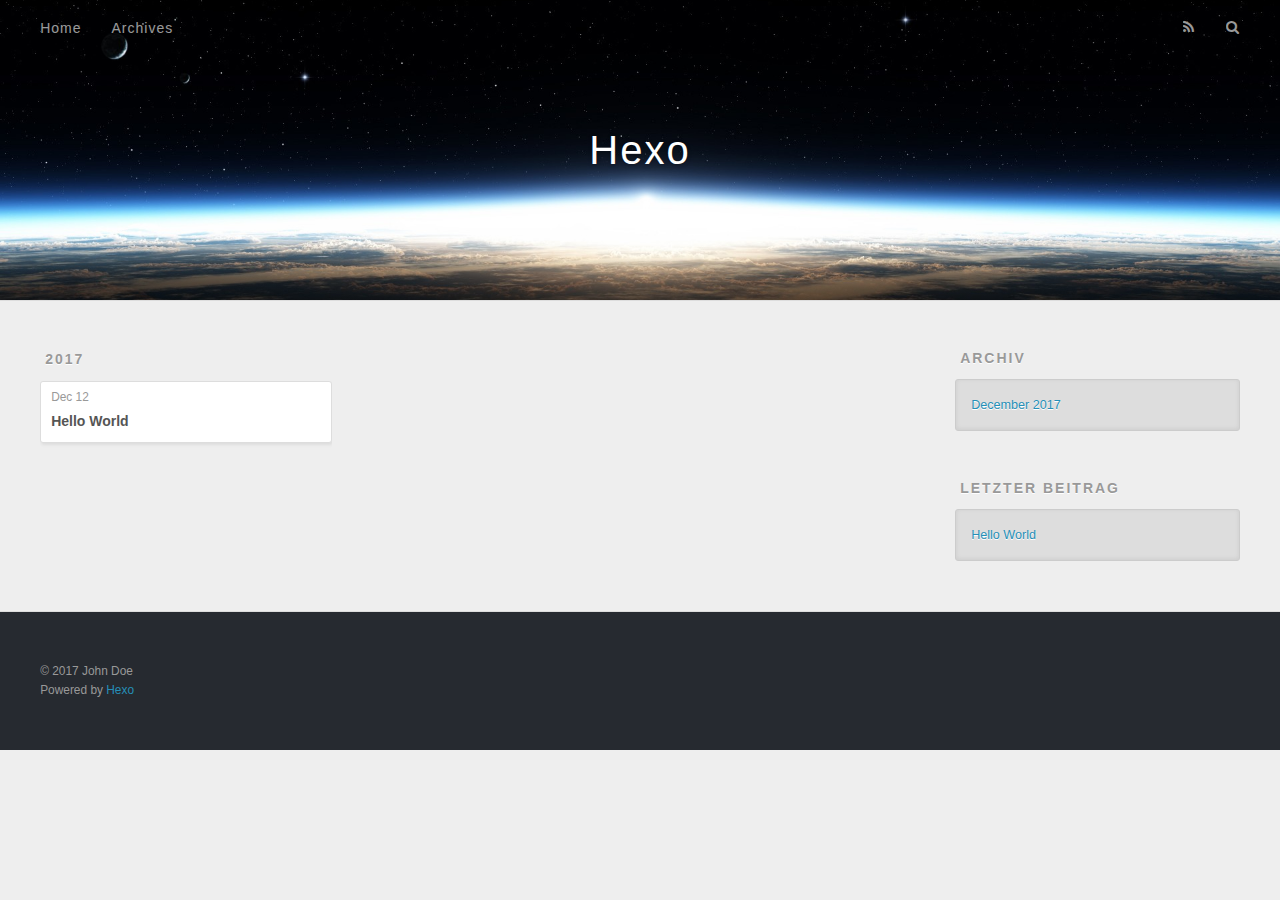
==== archives/index.html @ 8f823b6c "Site updated: 2017-12-12 21:02:18" ====
<!DOCTYPE html>
<html>
<head>
  <meta charset="utf-8">
  

  
  <title>Archiv | Hexo</title>
  <meta name="viewport" content="width=device-width, initial-scale=1, maximum-scale=1">
  <meta property="og:type" content="website">
<meta property="og:title" content="Hexo">
<meta property="og:url" content="http://yoursite.com/archives/index.html">
<meta property="og:site_name" content="Hexo">
<meta name="twitter:card" content="summary">
<meta name="twitter:title" content="Hexo">
  
    <link rel="alternate" href="/atom.xml" title="Hexo" type="application/atom+xml">
  
  
    <link rel="icon" href="/favicon.png">
  
  
    <link href="//fonts.googleapis.com/css?family=Source+Code+Pro" rel="stylesheet" type="text/css">
  
  <link rel="stylesheet" href="/css/style.css">
</head>

<body>
  <div id="container">
    <div id="wrap">
      <header id="header">
  <div id="banner"></div>
  <div id="header-outer" class="outer">
    <div id="header-title" class="inner">
      <h1 id="logo-wrap">
        <a href="/" id="logo">Hexo</a>
      </h1>
      
    </div>
    <div id="header-inner" class="inner">
      <nav id="main-nav">
        <a id="main-nav-toggle" class="nav-icon"></a>
        
          <a class="main-nav-link" href="/">Home</a>
        
          <a class="main-nav-link" href="/archives">Archives</a>
        
      </nav>
      <nav id="sub-nav">
        
          <a id="nav-rss-link" class="nav-icon" href="/atom.xml" title="RSS Feed"></a>
        
        <a id="nav-search-btn" class="nav-icon" title="Suche"></a>
      </nav>
      <div id="search-form-wrap">
        <form action="//google.com/search" method="get" accept-charset="UTF-8" class="search-form"><input type="search" name="q" class="search-form-input" placeholder="Search"><button type="submit" class="search-form-submit">&#xF002;</button><input type="hidden" name="sitesearch" value="http://yoursite.com"></form>
      </div>
    </div>
  </div>
</header>
      <div class="outer">
        <section id="main">
  
  
    
    
      
      
      <section class="archives-wrap">
        <div class="archive-year-wrap">
          <a href="/archives/2017" class="archive-year">2017</a>
        </div>
        <div class="archives">
    
    <article class="archive-article archive-type-post">
  <div class="archive-article-inner">
    <header class="archive-article-header">
      <a href="/2017/12/12/hello-world/" class="archive-article-date">
  <time datetime="2017-12-12T12:50:44.742Z" itemprop="datePublished">Dec 12</time>
</a>
      
  
    <h1 itemprop="name">
      <a class="archive-article-title" href="/2017/12/12/hello-world/">Hello World</a>
    </h1>
  

    </header>
  </div>
</article>
  
  
    </div></section>
  


</section>
        
          <aside id="sidebar">
  
    

  
    

  
    
  
    
  <div class="widget-wrap">
    <h3 class="widget-title">Archiv</h3>
    <div class="widget">
      <ul class="archive-list"><li class="archive-list-item"><a class="archive-list-link" href="/archives/2017/12/">December 2017</a></li></ul>
    </div>
  </div>


  
    
  <div class="widget-wrap">
    <h3 class="widget-title">letzter Beitrag</h3>
    <div class="widget">
      <ul>
        
          <li>
            <a href="/2017/12/12/hello-world/">Hello World</a>
          </li>
        
      </ul>
    </div>
  </div>

  
</aside>
        
      </div>
      <footer id="footer">
  
  <div class="outer">
    <div id="footer-info" class="inner">
      &copy; 2017 John Doe<br>
      Powered by <a href="http://hexo.io/" target="_blank">Hexo</a>
    </div>
  </div>
</footer>
    </div>
    <nav id="mobile-nav">
  
    <a href="/" class="mobile-nav-link">Home</a>
  
    <a href="/archives" class="mobile-nav-link">Archives</a>
  
</nav>
    

<script src="//ajax.googleapis.com/ajax/libs/jquery/2.0.3/jquery.min.js"></script>


  <link rel="stylesheet" href="/fancybox/jquery.fancybox.css">
  <script src="/fancybox/jquery.fancybox.pack.js"></script>


<script src="/js/script.js"></script>



  </div>
</body>
</html>
---- css/style.css ----
body {
  width: 100%;
}
body:before,
body:after {
  content: "";
  display: table;
}
body:after {
  clear: both;
}
html,
body,
div,
span,
applet,
object,
iframe,
h1,
h2,
h3,
h4,
h5,
h6,
p,
blockquote,
pre,
a,
abbr,
acronym,
address,
big,
cite,
code,
del,
dfn,
em,
img,
ins,
kbd,
q,
s,
samp,
small,
strike,
strong,
sub,
sup,
tt,
var,
dl,
dt,
dd,
ol,
ul,
li,
fieldset,
form,
label,
legend,
table,
caption,
tbody,
tfoot,
thead,
tr,
th,
td {
  margin: 0;
  padding: 0;
  border: 0;
  outline: 0;
  font-weight: inherit;
  font-style: inherit;
  font-family: inherit;
  font-size: 100%;
  vertical-align: baseline;
}
body {
  line-height: 1;
  color: #000;
  background: #fff;
}
ol,
ul {
  list-style: none;
}
table {
  border-collapse: separate;
  border-spacing: 0;
  vertical-align: middle;
}
caption,
th,
td {
  text-align: left;
  font-weight: normal;
  vertical-align: middle;
}
a img {
  border: none;
}
input,
button {
  margin: 0;
  padding: 0;
}
input::-moz-focus-inner,
button::-moz-focus-inner {
  border: 0;
  padding: 0;
}
@font-face {
  font-family: FontAwesome;
  font-style: normal;
  font-weight: normal;
  src: url("fonts/fontawesome-webfont.eot?v=#4.0.3");
  src: url("fonts/fontawesome-webfont.eot?#iefix&v=#4.0.3") format("embedded-opentype"), url("fonts/fontawesome-webfont.woff?v=#4.0.3") format("woff"), url("fonts/fontawesome-webfont.ttf?v=#4.0.3") format("truetype"), url("fonts/fontawesome-webfont.svg#fontawesomeregular?v=#4.0.3") format("svg");
}
html,
body,
#container {
  height: 100%;
}
body {
  background: #eee;
  font: 14px -apple-system, BlinkMacSystemFont, "Segoe UI", "Roboto", "Oxygen", "Ubuntu", "Cantarell", "Fira Sans", "Droid Sans", "Helvetica Neue", sans-serif;
  -webkit-text-size-adjust: 100%;
}
.outer {
  max-width: 1220px;
  margin: 0 auto;
  padding: 0 20px;
}
.outer:before,
.outer:after {
  content: "";
  display: table;
}
.outer:after {
  clear: both;
}
.inner {
  display: inline;
  float: left;
  width: 98.3333333333333%;
  margin: 0 0.8333333333333%;
}
.left,
.alignleft {
  float: left;
}
.right,
.alignright {
  float: right;
}
.clear {
  clear: both;
}
#container {
  position: relative;
}
.mobile-nav-on {
  overflow: hidden;
}
#wrap {
  height: 100%;
  width: 100%;
  position: absolute;
  top: 0;
  left: 0;
  -webkit-transition: 0.2s ease-out;
  -moz-transition: 0.2s ease-out;
  -ms-transition: 0.2s ease-out;
  transition: 0.2s ease-out;
  z-index: 1;
  background: #eee;
}
.mobile-nav-on #wrap {
  left: 280px;
}
@media screen and (min-width: 768px) {
  #main {
    display: inline;
    float: left;
    width: 73.3333333333333%;
    margin: 0 0.8333333333333%;
  }
}
.article-date,
.article-category-link,
.archive-year,
.widget-title {
  text-decoration: none;
  text-transform: uppercase;
  letter-spacing: 2px;
  color: #999;
  margin-bottom: 1em;
  margin-left: 5px;
  line-height: 1em;
  text-shadow: 0 1px #fff;
  font-weight: bold;
}
.article-inner,
.archive-article-inner {
  background: #fff;
  -webkit-box-shadow: 1px 2px 3px #ddd;
  box-shadow: 1px 2px 3px #ddd;
  border: 1px solid #ddd;
  border-radius: 3px;
}
.article-entry h1,
.widget h1 {
  font-size: 2em;
}
.article-entry h2,
.widget h2 {
  font-size: 1.5em;
}
.article-entry h3,
.widget h3 {
  font-size: 1.3em;
}
.article-entry h4,
.widget h4 {
  font-size: 1.2em;
}
.article-entry h5,
.widget h5 {
  font-size: 1em;
}
.article-entry h6,
.widget h6 {
  font-size: 1em;
  color: #999;
}
.article-entry hr,
.widget hr {
  border: 1px dashed #ddd;
}
.article-entry strong,
.widget strong {
  font-weight: bold;
}
.article-entry em,
.widget em,
.article-entry cite,
.widget cite {
  font-style: italic;
}
.article-entry sup,
.widget sup,
.article-entry sub,
.widget sub {
  font-size: 0.75em;
  line-height: 0;
  position: relative;
  vertical-align: baseline;
}
.article-entry sup,
.widget sup {
  top: -0.5em;
}
.article-entry sub,
.widget sub {
  bottom: -0.2em;
}
.article-entry small,
.widget small {
  font-size: 0.85em;
}
.article-entry acronym,
.widget acronym,
.article-entry abbr,
.widget abbr {
  border-bottom: 1px dotted;
}
.article-entry ul,
.widget ul,
.article-entry ol,
.widget ol,
.article-entry dl,
.widget dl {
  margin: 0 20px;
  line-height: 1.6em;
}
.article-entry ul ul,
.widget ul ul,
.article-entry ol ul,
.widget ol ul,
.article-entry ul ol,
.widget ul ol,
.article-entry ol ol,
.widget ol ol {
  margin-top: 0;
  margin-bottom: 0;
}
.article-entry ul,
.widget ul {
  list-style: disc;
}
.article-entry ol,
.widget ol {
  list-style: decimal;
}
.article-entry dt,
.widget dt {
  font-weight: bold;
}
#header {
  height: 300px;
  position: relative;
  border-bottom: 1px solid #ddd;
}
#header:before,
#header:after {
  content: "";
  position: absolute;
  left: 0;
  right: 0;
  height: 40px;
}
#header:before {
  top: 0;
  background: -webkit-linear-gradient(rgba(0,0,0,0.2), transparent);
  background: -moz-linear-gradient(rgba(0,0,0,0.2), transparent);
  background: -ms-linear-gradient(rgba(0,0,0,0.2), transparent);
  background: linear-gradient(rgba(0,0,0,0.2), transparent);
}
#header:after {
  bottom: 0;
  background: -webkit-linear-gradient(transparent, rgba(0,0,0,0.2));
  background: -moz-linear-gradient(transparent, rgba(0,0,0,0.2));
  background: -ms-linear-gradient(transparent, rgba(0,0,0,0.2));
  background: linear-gradient(transparent, rgba(0,0,0,0.2));
}
#header-outer {
  height: 100%;
  position: relative;
}
#header-inner {
  position: relative;
  overflow: hidden;
}
#banner {
  position: absolute;
  top: 0;
  left: 0;
  width: 100%;
  height: 100%;
  background: url("images/banner.jpg") center #000;
  -webkit-background-size: cover;
  -moz-background-size: cover;
  background-size: cover;
  z-index: -1;
}
#header-title {
  text-align: center;
  height: 40px;
  position: absolute;
  top: 50%;
  left: 0;
  margin-top: -20px;
}
#logo,
#subtitle {
  text-decoration: none;
  color: #fff;
  font-weight: 300;
  text-shadow: 0 1px 4px rgba(0,0,0,0.3);
}
#logo {
  font-size: 40px;
  line-height: 40px;
  letter-spacing: 2px;
}
#subtitle {
  font-size: 16px;
  line-height: 16px;
  letter-spacing: 1px;
}
#subtitle-wrap {
  margin-top: 16px;
}
#main-nav {
  float: left;
  margin-left: -15px;
}
.nav-icon,
.main-nav-link {
  float: left;
  color: #fff;
  opacity: 0.6;
  text-decoration: none;
  text-shadow: 0 1px rgba(0,0,0,0.2);
  -webkit-transition: opacity 0.2s;
  -moz-transition: opacity 0.2s;
  -ms-transition: opacity 0.2s;
  transition: opacity 0.2s;
  display: block;
  padding: 20px 15px;
}
.nav-icon:hover,
.main-nav-link:hover {
  opacity: 1;
}
.nav-icon {
  font-family: FontAwesome;
  text-align: center;
  font-size: 14px;
  width: 14px;
  height: 14px;
  padding: 20px 15px;
  position: relative;
  cursor: pointer;
}
.main-nav-link {
  font-weight: 300;
  letter-spacing: 1px;
}
@media screen and (max-width: 479px) {
  .main-nav-link {
    display: none;
  }
}
#main-nav-toggle {
  display: none;
}
#main-nav-toggle:before {
  content: "\f0c9";
}
@media screen and (max-width: 479px) {
  #main-nav-toggle {
    display: block;
  }
}
#sub-nav {
  float: right;
  margin-right: -15px;
}
#nav-rss-link:before {
  content: "\f09e";
}
#nav-search-btn:before {
  content: "\f002";
}
#search-form-wrap {
  position: absolute;
  top: 15px;
  width: 150px;
  height: 30px;
  right: -150px;
  opacity: 0;
  -webkit-transition: 0.2s ease-out;
  -moz-transition: 0.2s ease-out;
  -ms-transition: 0.2s ease-out;
  transition: 0.2s ease-out;
}
#search-form-wrap.on {
  opacity: 1;
  right: 0;
}
@media screen and (max-width: 479px) {
  #search-form-wrap {
    width: 100%;
    right: -100%;
  }
}
.search-form {
  position: absolute;
  top: 0;
  left: 0;
  right: 0;
  background: #fff;
  padding: 5px 15px;
  border-radius: 15px;
  -webkit-box-shadow: 0 0 10px rgba(0,0,0,0.3);
  box-shadow: 0 0 10px rgba(0,0,0,0.3);
}
.search-form-input {
  border: none;
  background: none;
  color: #555;
  width: 100%;
  font: 13px -apple-system, BlinkMacSystemFont, "Segoe UI", "Roboto", "Oxygen", "Ubuntu", "Cantarell", "Fira Sans", "Droid Sans", "Helvetica Neue", sans-serif;
  outline: none;
}
.search-form-input::-webkit-search-results-decoration,
.search-form-input::-webkit-search-cancel-button {
  -webkit-appearance: none;
}
.search-form-submit {
  position: absolute;
  top: 50%;
  right: 10px;
  margin-top: -7px;
  font: 13px FontAwesome;
  border: none;
  background: none;
  color: #bbb;
  cursor: pointer;
}
.search-form-submit:hover,
.search-form-submit:focus {
  color: #777;
}
.article {
  margin: 50px 0;
}
.article-inner {
  overflow: hidden;
}
.article-meta:before,
.article-meta:after {
  content: "";
  display: table;
}
.article-meta:after {
  clear: both;
}
.article-date {
  float: left;
}
.article-category {
  float: left;
  line-height: 1em;
  color: #ccc;
  text-shadow: 0 1px #fff;
  margin-left: 8px;
}
.article-category:before {
  content: "\2022";
}
.article-category-link {
  margin: 0 12px 1em;
}
.article-header {
  padding: 20px 20px 0;
}
.article-title {
  text-decoration: none;
  font-size: 2em;
  font-weight: bold;
  color: #555;
  line-height: 1.1em;
  -webkit-transition: color 0.2s;
  -moz-transition: color 0.2s;
  -ms-transition: color 0.2s;
  transition: color 0.2s;
}
a.article-title:hover {
  color: #258fb8;
}
.article-entry {
  color: #555;
  padding: 0 20px;
}
.article-entry:before,
.article-entry:after {
  content: "";
  display: table;
}
.article-entry:after {
  clear: both;
}
.article-entry p,
.article-entry table {
  line-height: 1.6em;
  margin: 1.6em 0;
}
.article-entry h1,
.article-entry h2,
.article-entry h3,
.article-entry h4,
.article-entry h5,
.article-entry h6 {
  font-weight: bold;
}
.article-entry h1,
.article-entry h2,
.article-entry h3,
.article-entry h4,
.article-entry h5,
.article-entry h6 {
  line-height: 1.1em;
  margin: 1.1em 0;
}
.article-entry a {
  color: #258fb8;
  text-decoration: none;
}
.article-entry a:hover {
  text-decoration: underline;
}
.article-entry ul,
.article-entry ol,
.article-entry dl {
  margin-top: 1.6em;
  margin-bottom: 1.6em;
}
.article-entry img,
.article-entry video {
  max-width: 100%;
  height: auto;
  display: block;
  margin: auto;
}
.article-entry iframe {
  border: none;
}
.article-entry table {
  width: 100%;
  border-collapse: collapse;
  border-spacing: 0;
}
.article-entry th {
  font-weight: bold;
  border-bottom: 3px solid #ddd;
  padding-bottom: 0.5em;
}
.article-entry td {
  border-bottom: 1px solid #ddd;
  padding: 10px 0;
}
.article-entry blockquote {
  font-family: Georgia, "Times New Roman", serif;
  font-size: 1.4em;
  margin: 1.6em 20px;
  text-align: center;
}
.article-entry blockquote footer {
  font-size: 14px;
  margin: 1.6em 0;
  font-family: -apple-system, BlinkMacSystemFont, "Segoe UI", "Roboto", "Oxygen", "Ubuntu", "Cantarell", "Fira Sans", "Droid Sans", "Helvetica Neue", sans-serif;
}
.article-entry blockquote footer cite:before {
  content: "—";
  padding: 0 0.5em;
}
.article-entry .pullquote {
  text-align: left;
  width: 45%;
  margin: 0;
}
.article-entry .pullquote.left {
  margin-left: 0.5em;
  margin-right: 1em;
}
.article-entry .pullquote.right {
  margin-right: 0.5em;
  margin-left: 1em;
}
.article-entry .caption {
  color: #999;
  display: block;
  font-size: 0.9em;
  margin-top: 0.5em;
  position: relative;
  text-align: center;
}
.article-entry .video-container {
  position: relative;
  padding-top: 56.25%;
  height: 0;
  overflow: hidden;
}
.article-entry .video-container iframe,
.article-entry .video-container object,
.article-entry .video-container embed {
  position: absolute;
  top: 0;
  left: 0;
  width: 100%;
  height: 100%;
  margin-top: 0;
}
.article-more-link a {
  display: inline-block;
  line-height: 1em;
  padding: 6px 15px;
  border-radius: 15px;
  background: #eee;
  color: #999;
  text-shadow: 0 1px #fff;
  text-decoration: none;
}
.article-more-link a:hover {
  background: #258fb8;
  color: #fff;
  text-decoration: none;
  text-shadow: 0 1px #1e7293;
}
.article-footer {
  font-size: 0.85em;
  line-height: 1.6em;
  border-top: 1px solid #ddd;
  padding-top: 1.6em;
  margin: 0 20px 20px;
}
.article-footer:before,
.article-footer:after {
  content: "";
  display: table;
}
.article-footer:after {
  clear: both;
}
.article-footer a {
  color: #999;
  text-decoration: none;
}
.article-footer a:hover {
  color: #555;
}
.article-tag-list-item {
  float: left;
  margin-right: 10px;
}
.article-tag-list-link:before {
  content: "#";
}
.article-comment-link {
  float: right;
}
.article-comment-link:before {
  content: "\f075";
  font-family: FontAwesome;
  padding-right: 8px;
}
.article-share-link {
  cursor: pointer;
  float: right;
  margin-left: 20px;
}
.article-share-link:before {
  content: "\f064";
  font-family: FontAwesome;
  padding-right: 6px;
}
#article-nav {
  position: relative;
}
#article-nav:before,
#article-nav:after {
  content: "";
  display: table;
}
#article-nav:after {
  clear: both;
}
@media screen and (min-width: 768px) {
  #article-nav {
    margin: 50px 0;
  }
  #article-nav:before {
    width: 8px;
    height: 8px;
    position: absolute;
    top: 50%;
    left: 50%;
    margin-top: -4px;
    margin-left: -4px;
    content: "";
    border-radius: 50%;
    background: #ddd;
    -webkit-box-shadow: 0 1px 2px #fff;
    box-shadow: 0 1px 2px #fff;
  }
}
.article-nav-link-wrap {
  text-decoration: none;
  text-shadow: 0 1px #fff;
  color: #999;
  -webkit-box-sizing: border-box;
  -moz-box-sizing: border-box;
  box-sizing: border-box;
  margin-top: 50px;
  text-align: center;
  display: block;
}
.article-nav-link-wrap:hover {
  color: #555;
}
@media screen and (min-width: 768px) {
  .article-nav-link-wrap {
    width: 50%;
    margin-top: 0;
  }
}
@media screen and (min-width: 768px) {
  #article-nav-newer {
    float: left;
    text-align: right;
    padding-right: 20px;
  }
}
@media screen and (min-width: 768px) {
  #article-nav-older {
    float: right;
    text-align: left;
    padding-left: 20px;
  }
}
.article-nav-caption {
  text-transform: uppercase;
  letter-spacing: 2px;
  color: #ddd;
  line-height: 1em;
  font-weight: bold;
}
#article-nav-newer .article-nav-caption {
  margin-right: -2px;
}
.article-nav-title {
  font-size: 0.85em;
  line-height: 1.6em;
  margin-top: 0.5em;
}
.article-share-box {
  position: absolute;
  display: none;
  background: #fff;
  -webkit-box-shadow: 1px 2px 10px rgba(0,0,0,0.2);
  box-shadow: 1px 2px 10px rgba(0,0,0,0.2);
  border-radius: 3px;
  margin-left: -145px;
  overflow: hidden;
  z-index: 1;
}
.article-share-box.on {
  display: block;
}
.article-share-input {
  width: 100%;
  background: none;
  -webkit-box-sizing: border-box;
  -moz-box-sizing: border-box;
  box-sizing: border-box;
  font: 14px -apple-system, BlinkMacSystemFont, "Segoe UI", "Roboto", "Oxygen", "Ubuntu", "Cantarell", "Fira Sans", "Droid Sans", "Helvetica Neue", sans-serif;
  padding: 0 15px;
  color: #555;
  outline: none;
  border: 1px solid #ddd;
  border-radius: 3px 3px 0 0;
  height: 36px;
  line-height: 36px;
}
.article-share-links {
  background: #eee;
}
.article-share-links:before,
.article-share-links:after {
  content: "";
  display: table;
}
.article-share-links:after {
  clear: both;
}
.article-share-twitter,
.article-share-facebook,
.article-share-pinterest,
.article-share-google {
  width: 50px;
  height: 36px;
  display: block;
  float: left;
  position: relative;
  color: #999;
  text-shadow: 0 1px #fff;
}
.article-share-twitter:before,
.article-share-facebook:before,
.article-share-pinterest:before,
.article-share-google:before {
  font-size: 20px;
  font-family: FontAwesome;
  width: 20px;
  height: 20px;
  position: absolute;
  top: 50%;
  left: 50%;
  margin-top: -10px;
  margin-left: -10px;
  text-align: center;
}
.article-share-twitter:hover,
.article-share-facebook:hover,
.article-share-pinterest:hover,
.article-share-google:hover {
  color: #fff;
}
.article-share-twitter:before {
  content: "\f099";
}
.article-share-twitter:hover {
  background: #00aced;
  text-shadow: 0 1px #008abe;
}
.article-share-facebook:before {
  content: "\f09a";
}
.article-share-facebook:hover {
  background: #3b5998;
  text-shadow: 0 1px #2f477a;
}
.article-share-pinterest:before {
  content: "\f0d2";
}
.article-share-pinterest:hover {
  background: #cb2027;
  text-shadow: 0 1px #a21a1f;
}
.article-share-google:before {
  content: "\f0d5";
}
.article-share-google:hover {
  background: #dd4b39;
  text-shadow: 0 1px #be3221;
}
.article-gallery {
  background: #000;
  position: relative;
}
.article-gallery-photos {
  position: relative;
  overflow: hidden;
}
.article-gallery-img {
  display: none;
  max-width: 100%;
}
.article-gallery-img:first-child {
  display: block;
}
.article-gallery-img.loaded {
  position: absolute;
  display: block;
}
.article-gallery-img img {
  display: block;
  max-width: 100%;
  margin: 0 auto;
}
#comments {
  background: #fff;
  -webkit-box-shadow: 1px 2px 3px #ddd;
  box-shadow: 1px 2px 3px #ddd;
  padding: 20px;
  border: 1px solid #ddd;
  border-radius: 3px;
  margin: 50px 0;
}
#comments a {
  color: #258fb8;
}
.archives-wrap {
  margin: 50px 0;
}
.archives:before,
.archives:after {
  content: "";
  display: table;
}
.archives:after {
  clear: both;
}
.archive-year-wrap {
  margin-bottom: 1em;
}
.archives {
  -webkit-column-gap: 10px;
  -moz-column-gap: 10px;
  column-gap: 10px;
}
@media screen and (min-width: 480px) and (max-width: 767px) {
  .archives {
    -webkit-column-count: 2;
    -moz-column-count: 2;
    column-count: 2;
  }
}
@media screen and (min-width: 768px) {
  .archives {
    -webkit-column-count: 3;
    -moz-column-count: 3;
    column-count: 3;
  }
}
.archive-article {
  -webkit-column-break-inside: avoid;
  page-break-inside: avoid;
  overflow: hidden;
  break-inside: avoid-column;
}
.archive-article-inner {
  padding: 10px;
  margin-bottom: 15px;
}
.archive-article-title {
  text-decoration: none;
  font-weight: bold;
  color: #555;
  -webkit-transition: color 0.2s;
  -moz-transition: color 0.2s;
  -ms-transition: color 0.2s;
  transition: color 0.2s;
  line-height: 1.6em;
}
.archive-article-title:hover {
  color: #258fb8;
}
.archive-article-footer {
  margin-top: 1em;
}
.archive-article-date {
  color: #999;
  text-decoration: none;
  font-size: 0.85em;
  line-height: 1em;
  margin-bottom: 0.5em;
  display: block;
}
#page-nav {
  margin: 50px auto;
  background: #fff;
  -webkit-box-shadow: 1px 2px 3px #ddd;
  box-shadow: 1px 2px 3px #ddd;
  border: 1px solid #ddd;
  border-radius: 3px;
  text-align: center;
  color: #999;
  overflow: hidden;
}
#page-nav:before,
#page-nav:after {
  content: "";
  display: table;
}
#page-nav:after {
  clear: both;
}
#page-nav a,
#page-nav span {
  padding: 10px 20px;
  line-height: 1;
  height: 2ex;
}
#page-nav a {
  color: #999;
  text-decoration: none;
}
#page-nav a:hover {
  background: #999;
  color: #fff;
}
#page-nav .prev {
  float: left;
}
#page-nav .next {
  float: right;
}
#page-nav .page-number {
  display: inline-block;
}
@media screen and (max-width: 479px) {
  #page-nav .page-number {
    display: none;
  }
}
#page-nav .current {
  color: #555;
  font-weight: bold;
}
#page-nav .space {
  color: #ddd;
}
#footer {
  background: #262a30;
  padding: 50px 0;
  border-top: 1px solid #ddd;
  color: #999;
}
#footer a {
  color: #258fb8;
  text-decoration: none;
}
#footer a:hover {
  text-decoration: underline;
}
#footer-info {
  line-height: 1.6em;
  font-size: 0.85em;
}
.article-entry pre,
.article-entry .highlight {
  background: #2d2d2d;
  margin: 0 -20px;
  padding: 15px 20px;
  border-style: solid;
  border-color: #ddd;
  border-width: 1px 0;
  overflow: auto;
  color: #ccc;
  line-height: 22.400000000000002px;
}
.article-entry .highlight .gutter pre,
.article-entry .gist .gist-file .gist-data .line-numbers {
  color: #666;
  font-size: 0.85em;
}
.article-entry pre,
.article-entry code {
  font-family: "Source Code Pro", Consolas, Monaco, Menlo, Consolas, monospace;
}
.article-entry code {
  background: #eee;
  text-shadow: 0 1px #fff;
  padding: 0 0.3em;
}
.article-entry pre code {
  background: none;
  text-shadow: none;
  padding: 0;
}
.article-entry .highlight pre {
  border: none;
  margin: 0;
  padding: 0;
}
.article-entry .highlight table {
  margin: 0;
  width: auto;
}
.article-entry .highlight td {
  border: none;
  padding: 0;
}
.article-entry .highlight figcaption {
  font-size: 0.85em;
  color: #999;
  line-height: 1em;
  margin-bottom: 1em;
}
.article-entry .highlight figcaption:before,
.article-entry .highlight figcaption:after {
  content: "";
  display: table;
}
.article-entry .highlight figcaption:after {
  clear: both;
}
.article-entry .highlight figcaption a {
  float: right;
}
.article-entry .highlight .gutter pre {
  text-align: right;
  padding-right: 20px;
}
.article-entry .highlight .line {
  height: 22.400000000000002px;
}
.article-entry .highlight .line.marked {
  background: #515151;
}
.article-entry .gist {
  margin: 0 -20px;
  border-style: solid;
  border-color: #ddd;
  border-width: 1px 0;
  background: #2d2d2d;
  padding: 15px 20px 15px 0;
}
.article-entry .gist .gist-file {
  border: none;
  font-family: "Source Code Pro", Consolas, Monaco, Menlo, Consolas, monospace;
  margin: 0;
}
.article-entry .gist .gist-file .gist-data {
  background: none;
  border: none;
}
.article-entry .gist .gist-file .gist-data .line-numbers {
  background: none;
  border: none;
  padding: 0 20px 0 0;
}
.article-entry .gist .gist-file .gist-data .line-data {
  padding: 0 !important;
}
.article-entry .gist .gist-file .highlight {
  margin: 0;
  padding: 0;
  border: none;
}
.article-entry .gist .gist-file .gist-meta {
  background: #2d2d2d;
  color: #999;
  font: 0.85em -apple-system, BlinkMacSystemFont, "Segoe UI", "Roboto", "Oxygen", "Ubuntu", "Cantarell", "Fira Sans", "Droid Sans", "Helvetica Neue", sans-serif;
  text-shadow: 0 0;
  padding: 0;
  margin-top: 1em;
  margin-left: 20px;
}
.article-entry .gist .gist-file .gist-meta a {
  color: #258fb8;
  font-weight: normal;
}
.article-entry .gist .gist-file .gist-meta a:hover {
  text-decoration: underline;
}
pre .comment,
pre .title {
  color: #999;
}
pre .variable,
pre .attribute,
pre .tag,
pre .regexp,
pre .ruby .constant,
pre .xml .tag .title,
pre .xml .pi,
pre .xml .doctype,
pre .html .doctype,
pre .css .id,
pre .css .class,
pre .css .pseudo {
  color: #f2777a;
}
pre .number,
pre .preprocessor,
pre .built_in,
pre .literal,
pre .params,
pre .constant {
  color: #f99157;
}
pre .class,
pre .ruby .class .title,
pre .css .rules .attribute {
  color: #9c9;
}
pre .string,
pre .value,
pre .inheritance,
pre .header,
pre .ruby .symbol,
pre .xml .cdata {
  color: #9c9;
}
pre .css .hexcolor {
  color: #6cc;
}
pre .function,
pre .python .decorator,
pre .python .title,
pre .ruby .function .title,
pre .ruby .title .keyword,
pre .perl .sub,
pre .javascript .title,
pre .coffeescript .title {
  color: #69c;
}
pre .keyword,
pre .javascript .function {
  color: #c9c;
}
@media screen and (max-width: 479px) {
  #mobile-nav {
    position: absolute;
    top: 0;
    left: 0;
    width: 280px;
    height: 100%;
    background: #191919;
    border-right: 1px solid #fff;
  }
}
@media screen and (max-width: 479px) {
  .mobile-nav-link {
    display: block;
    color: #999;
    text-decoration: none;
    padding: 15px 20px;
    font-weight: bold;
  }
  .mobile-nav-link:hover {
    color: #fff;
  }
}
@media screen and (min-width: 768px) {
  #sidebar {
    display: inline;
    float: left;
    width: 23.3333333333333%;
    margin: 0 0.8333333333333%;
  }
}
.widget-wrap {
  margin: 50px 0;
}
.widget {
  color: #777;
  text-shadow: 0 1px #fff;
  background: #ddd;
  -webkit-box-shadow: 0 -1px 4px #ccc inset;
  box-shadow: 0 -1px 4px #ccc inset;
  border: 1px solid #ccc;
  padding: 15px;
  border-radius: 3px;
}
.widget a {
  color: #258fb8;
  text-decoration: none;
}
.widget a:hover {
  text-decoration: underline;
}
.widget ul ul,
.widget ol ul,
.widget dl ul,
.widget ul ol,
.widget ol ol,
.widget dl ol,
.widget ul dl,
.widget ol dl,
.widget dl dl {
  margin-left: 15px;
  list-style: disc;
}
.widget {
  line-height: 1.6em;
  word-wrap: break-word;
  font-size: 0.9em;
}
.widget ul,
.widget ol {
  list-style: none;
  margin: 0;
}
.widget ul ul,
.widget ol ul,
.widget ul ol,
.widget ol ol {
  margin: 0 20px;
}
.widget ul ul,
.widget ol ul {
  list-style: disc;
}
.widget ul ol,
.widget ol ol {
  list-style: decimal;
}
.category-list-count,
.tag-list-count,
.archive-list-count {
  padding-left: 5px;
  color: #999;
  font-size: 0.85em;
}
.category-list-count:before,
.tag-list-count:before,
.archive-list-count:before {
  content: "(";
}
.category-list-count:after,
.tag-list-count:after,
.archive-list-count:after {
  content: ")";
}
.tagcloud a {
  margin-right: 5px;
  display: inline-block;
}
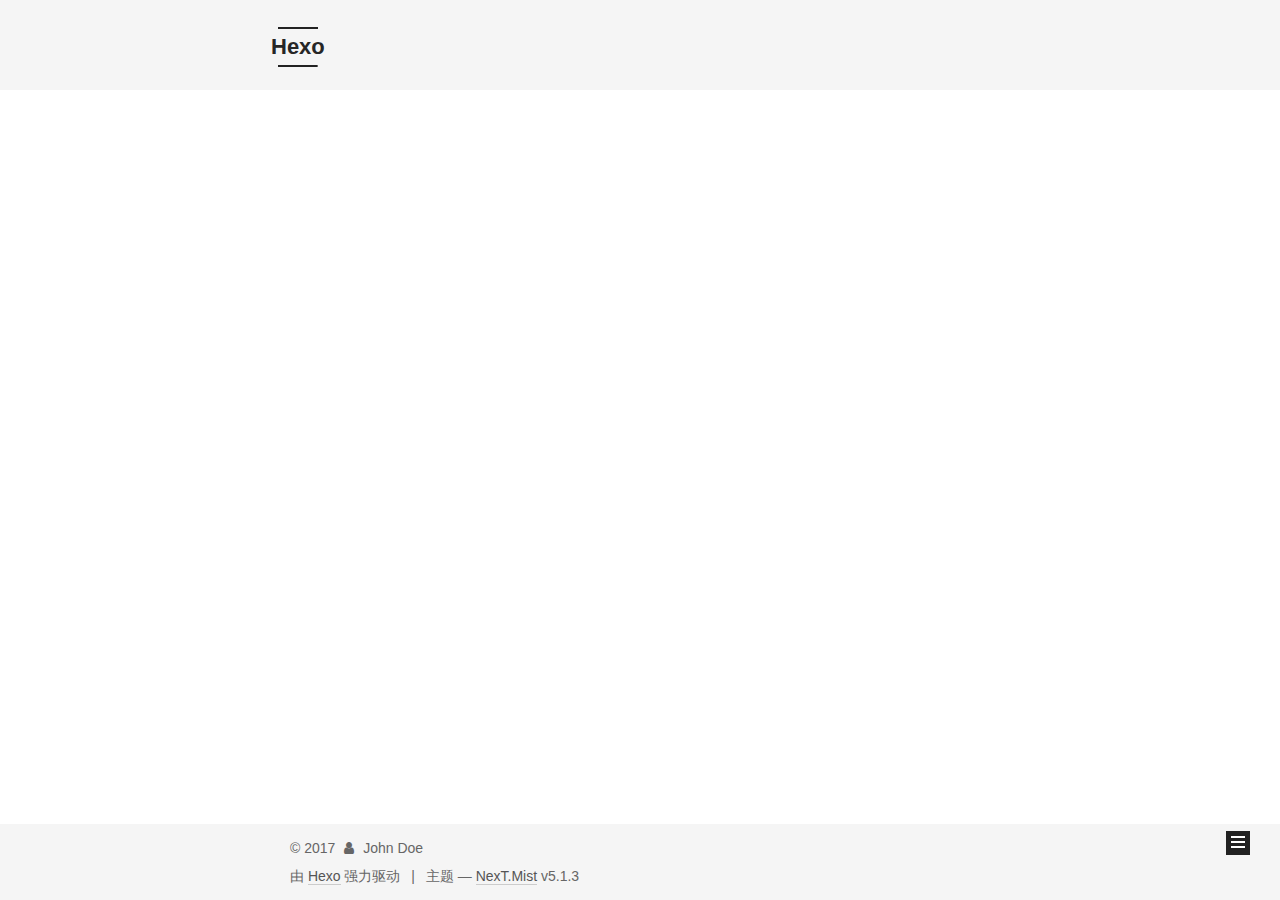
==== commit 29d5ba66: "Site updated: 2017-12-12 21:17:49" ====
--- a/archives/index.html
+++ b/archives/index.html
@@ -1,169 +1,562 @@
 <!DOCTYPE html>
-<html>
+
+
+
+  
+
+
+<html class="theme-next mist use-motion" lang="zh-Hans">
 <head>
-  <meta charset="utf-8">
-  
-
-  
-  <title>Archiv | Hexo</title>
-  <meta name="viewport" content="width=device-width, initial-scale=1, maximum-scale=1">
-  <meta property="og:type" content="website">
+  <meta charset="UTF-8"/>
+<meta http-equiv="X-UA-Compatible" content="IE=edge" />
+<meta name="viewport" content="width=device-width, initial-scale=1, maximum-scale=1"/>
+<meta name="theme-color" content="#222">
+
+
+
+
+
+
+
+
+
+<meta http-equiv="Cache-Control" content="no-transform" />
+<meta http-equiv="Cache-Control" content="no-siteapp" />
+
+
+
+
+
+
+
+
+
+
+
+
+
+
+
+
+  
+  
+  <link href="/lib/fancybox/source/jquery.fancybox.css?v=2.1.5" rel="stylesheet" type="text/css" />
+
+
+
+
+
+
+
+<link href="/lib/font-awesome/css/font-awesome.min.css?v=4.6.2" rel="stylesheet" type="text/css" />
+
+<link href="/css/main.css?v=5.1.3" rel="stylesheet" type="text/css" />
+
+
+  <link rel="apple-touch-icon" sizes="180x180" href="/images/apple-touch-icon-next.png?v=5.1.3">
+
+
+  <link rel="icon" type="image/png" sizes="32x32" href="/images/favicon-32x32-next.png?v=5.1.3">
+
+
+  <link rel="icon" type="image/png" sizes="16x16" href="/images/favicon-16x16-next.png?v=5.1.3">
+
+
+  <link rel="mask-icon" href="/images/logo.svg?v=5.1.3" color="#222">
+
+
+
+
+
+  <meta name="keywords" content="Hexo, NexT" />
+
+
+
+
+
+  <link rel="alternate" href="/atom.xml" title="Hexo" type="application/atom+xml" />
+
+
+
+
+
+
+<meta property="og:type" content="website">
 <meta property="og:title" content="Hexo">
 <meta property="og:url" content="http://yoursite.com/archives/index.html">
 <meta property="og:site_name" content="Hexo">
+<meta property="og:locale" content="zh-Hans">
 <meta name="twitter:card" content="summary">
 <meta name="twitter:title" content="Hexo">
-  
-    <link rel="alternate" href="/atom.xml" title="Hexo" type="application/atom+xml">
-  
-  
-    <link rel="icon" href="/favicon.png">
-  
-  
-    <link href="//fonts.googleapis.com/css?family=Source+Code+Pro" rel="stylesheet" type="text/css">
-  
-  <link rel="stylesheet" href="/css/style.css">
+
+
+
+<script type="text/javascript" id="hexo.configurations">
+  var NexT = window.NexT || {};
+  var CONFIG = {
+    root: '/',
+    scheme: 'Mist',
+    version: '5.1.3',
+    sidebar: {"position":"left","display":"post","offset":12,"b2t":false,"scrollpercent":false,"onmobile":false},
+    fancybox: true,
+    tabs: true,
+    motion: {"enable":true,"async":false,"transition":{"post_block":"fadeIn","post_header":"slideDownIn","post_body":"slideDownIn","coll_header":"slideLeftIn","sidebar":"slideUpIn"}},
+    duoshuo: {
+      userId: '0',
+      author: '博主'
+    },
+    algolia: {
+      applicationID: '',
+      apiKey: '',
+      indexName: '',
+      hits: {"per_page":10},
+      labels: {"input_placeholder":"Search for Posts","hits_empty":"We didn't find any results for the search: ${query}","hits_stats":"${hits} results found in ${time} ms"}
+    }
+  };
+</script>
+
+
+
+  <link rel="canonical" href="http://yoursite.com/archives/"/>
+
+
+
+
+
+  <title>归档 | Hexo</title>
+  
+
+
+
+
+
+
+
+
 </head>
 
-<body>
-  <div id="container">
-    <div id="wrap">
-      <header id="header">
-  <div id="banner"></div>
-  <div id="header-outer" class="outer">
-    <div id="header-title" class="inner">
-      <h1 id="logo-wrap">
-        <a href="/" id="logo">Hexo</a>
-      </h1>
-      
+<body itemscope itemtype="http://schema.org/WebPage" lang="zh-Hans">
+
+  
+  
+    
+  
+
+  <div class="container sidebar-position-left page-archive">
+    <div class="headband"></div>
+
+    <header id="header" class="header" itemscope itemtype="http://schema.org/WPHeader">
+      <div class="header-inner"><div class="site-brand-wrapper">
+  <div class="site-meta ">
+    
+
+    <div class="custom-logo-site-title">
+      <a href="/"  class="brand" rel="start">
+        <span class="logo-line-before"><i></i></span>
+        <span class="site-title">Hexo</span>
+        <span class="logo-line-after"><i></i></span>
+      </a>
     </div>
-    <div id="header-inner" class="inner">
-      <nav id="main-nav">
-        <a id="main-nav-toggle" class="nav-icon"></a>
-        
-          <a class="main-nav-link" href="/">Home</a>
-        
-          <a class="main-nav-link" href="/archives">Archives</a>
-        
-      </nav>
-      <nav id="sub-nav">
-        
-          <a id="nav-rss-link" class="nav-icon" href="/atom.xml" title="RSS Feed"></a>
-        
-        <a id="nav-search-btn" class="nav-icon" title="Suche"></a>
-      </nav>
-      <div id="search-form-wrap">
-        <form action="//google.com/search" method="get" accept-charset="UTF-8" class="search-form"><input type="search" name="q" class="search-form-input" placeholder="Search"><button type="submit" class="search-form-submit">&#xF002;</button><input type="hidden" name="sitesearch" value="http://yoursite.com"></form>
+      
+        <p class="site-subtitle"></p>
+      
+  </div>
+
+  <div class="site-nav-toggle">
+    <button>
+      <span class="btn-bar"></span>
+      <span class="btn-bar"></span>
+      <span class="btn-bar"></span>
+    </button>
+  </div>
+</div>
+
+<nav class="site-nav">
+  
+
+  
+    <ul id="menu" class="menu">
+      
+        
+        <li class="menu-item menu-item-home">
+          <a href="/" rel="section">
+            
+              <i class="menu-item-icon fa fa-fw fa-home"></i> <br />
+            
+            首页
+          </a>
+        </li>
+      
+        
+        <li class="menu-item menu-item-archives">
+          <a href="/archives/" rel="section">
+            
+              <i class="menu-item-icon fa fa-fw fa-archive"></i> <br />
+            
+            归档
+          </a>
+        </li>
+      
+
+      
+    </ul>
+  
+
+  
+</nav>
+
+
+
+ </div>
+    </header>
+
+    <main id="main" class="main">
+      <div class="main-inner">
+        <div class="content-wrap">
+          <div id="content" class="content">
+            
+
+  
+  
+  
+  <div class="post-block archive">
+    <div id="posts" class="posts-collapse">
+      <span class="archive-move-on"></span>
+
+      <span class="archive-page-counter">
+        
+        
+        
+          
+        
+        嗯..! 目前共计 1 篇日志。 继续努力。
+      </span>
+
+      
+
+        
+        
+        
+
+        
+          
+          <div class="collection-title">
+            <h1 class="archive-year" id="archive-year-2017">2017</h1>
+          </div>
+        
+        
+
+        
+
+  <article class="post post-type-normal" itemscope itemtype="http://schema.org/Article">
+    <header class="post-header">
+
+      <h2 class="post-title">
+        
+            <a class="post-title-link" href="/2017/12/12/hello-world/" itemprop="url">
+              
+                <span itemprop="name">Hello World</span>
+              
+            </a>
+        
+      </h2>
+
+      <div class="post-meta">
+        <time class="post-time" itemprop="dateCreated"
+              datetime="2017-12-12T20:50:44+08:00"
+              content="2017-12-12" >
+          12-12
+        </time>
       </div>
+
+    </header>
+  </article>
+
+
+
+      
+
     </div>
   </div>
-</header>
-      <div class="outer">
-        <section id="main">
-  
-  
-    
-    
-      
-      
-      <section class="archives-wrap">
-        <div class="archive-year-wrap">
-          <a href="/archives/2017" class="archive-year">2017</a>
+  
+  
+  
+
+  
+
+
+
+          </div>
+          
+
+
+          
+
         </div>
-        <div class="archives">
-    
-    <article class="archive-article archive-type-post">
-  <div class="archive-article-inner">
-    <header class="archive-article-header">
-      <a href="/2017/12/12/hello-world/" class="archive-article-date">
-  <time datetime="2017-12-12T12:50:44.742Z" itemprop="datePublished">Dec 12</time>
-</a>
-      
-  
-    <h1 itemprop="name">
-      <a class="archive-article-title" href="/2017/12/12/hello-world/">Hello World</a>
-    </h1>
-  
-
-    </header>
-  </div>
-</article>
-  
-  
-    </div></section>
-  
-
-
-</section>
-        
-          <aside id="sidebar">
-  
-    
-
-  
-    
-
-  
-    
-  
-    
-  <div class="widget-wrap">
-    <h3 class="widget-title">Archiv</h3>
-    <div class="widget">
-      <ul class="archive-list"><li class="archive-list-item"><a class="archive-list-link" href="/archives/2017/12/">December 2017</a></li></ul>
+        
+          
+  
+  <div class="sidebar-toggle">
+    <div class="sidebar-toggle-line-wrap">
+      <span class="sidebar-toggle-line sidebar-toggle-line-first"></span>
+      <span class="sidebar-toggle-line sidebar-toggle-line-middle"></span>
+      <span class="sidebar-toggle-line sidebar-toggle-line-last"></span>
     </div>
   </div>
 
-
-  
+  <aside id="sidebar" class="sidebar">
     
-  <div class="widget-wrap">
-    <h3 class="widget-title">letzter Beitrag</h3>
-    <div class="widget">
-      <ul>
-        
-          <li>
-            <a href="/2017/12/12/hello-world/">Hello World</a>
-          </li>
-        
-      </ul>
+    <div class="sidebar-inner">
+
+      
+
+      
+
+      <section class="site-overview-wrap sidebar-panel sidebar-panel-active">
+        <div class="site-overview">
+          <div class="site-author motion-element" itemprop="author" itemscope itemtype="http://schema.org/Person">
+            
+              <p class="site-author-name" itemprop="name">John Doe</p>
+              <p class="site-description motion-element" itemprop="description"></p>
+          </div>
+
+          <nav class="site-state motion-element">
+
+            
+              <div class="site-state-item site-state-posts">
+              
+                <a href="/archives/">
+              
+                  <span class="site-state-item-count">1</span>
+                  <span class="site-state-item-name">日志</span>
+                </a>
+              </div>
+            
+
+            
+
+            
+
+          </nav>
+
+          
+            <div class="feed-link motion-element">
+              <a href="/atom.xml" rel="alternate">
+                <i class="fa fa-rss"></i>
+                RSS
+              </a>
+            </div>
+          
+
+          <div class="links-of-author motion-element">
+            
+          </div>
+
+          
+          
+
+          
+          
+
+          
+
+        </div>
+      </section>
+
+      
+
+      
+
     </div>
+  </aside>
+
+
+        
+      </div>
+    </main>
+
+    <footer id="footer" class="footer">
+      <div class="footer-inner">
+        <div class="copyright">&copy; <span itemprop="copyrightYear">2017</span>
+  <span class="with-love">
+    <i class="fa fa-user"></i>
+  </span>
+  <span class="author" itemprop="copyrightHolder">John Doe</span>
+
+  
+</div>
+
+
+  <div class="powered-by">由 <a class="theme-link" target="_blank" href="https://hexo.io">Hexo</a> 强力驱动</div>
+
+
+
+  <span class="post-meta-divider">|</span>
+
+
+
+  <div class="theme-info">主题 &mdash; <a class="theme-link" target="_blank" href="https://github.com/iissnan/hexo-theme-next">NexT.Mist</a> v5.1.3</div>
+
+
+
+
+        
+
+
+
+
+
+
+
+        
+      </div>
+    </footer>
+
+    
+      <div class="back-to-top">
+        <i class="fa fa-arrow-up"></i>
+        
+      </div>
+    
+
+    
+
   </div>
 
   
-</aside>
-        
-      </div>
-      <footer id="footer">
-  
-  <div class="outer">
-    <div id="footer-info" class="inner">
-      &copy; 2017 John Doe<br>
-      Powered by <a href="http://hexo.io/" target="_blank">Hexo</a>
-    </div>
-  </div>
-</footer>
-    </div>
-    <nav id="mobile-nav">
-  
-    <a href="/" class="mobile-nav-link">Home</a>
-  
-    <a href="/archives" class="mobile-nav-link">Archives</a>
-  
-</nav>
-    
-
-<script src="//ajax.googleapis.com/ajax/libs/jquery/2.0.3/jquery.min.js"></script>
-
-
-  <link rel="stylesheet" href="/fancybox/jquery.fancybox.css">
-  <script src="/fancybox/jquery.fancybox.pack.js"></script>
-
-
-<script src="/js/script.js"></script>
-
-
-
-  </div>
+
+<script type="text/javascript">
+  if (Object.prototype.toString.call(window.Promise) !== '[object Function]') {
+    window.Promise = null;
+  }
+</script>
+
+
+
+
+
+
+
+
+
+  
+
+
+
+
+
+
+
+
+
+
+
+
+  
+  
+    <script type="text/javascript" src="/lib/jquery/index.js?v=2.1.3"></script>
+  
+
+  
+  
+    <script type="text/javascript" src="/lib/fastclick/lib/fastclick.min.js?v=1.0.6"></script>
+  
+
+  
+  
+    <script type="text/javascript" src="/lib/jquery_lazyload/jquery.lazyload.js?v=1.9.7"></script>
+  
+
+  
+  
+    <script type="text/javascript" src="/lib/velocity/velocity.min.js?v=1.2.1"></script>
+  
+
+  
+  
+    <script type="text/javascript" src="/lib/velocity/velocity.ui.min.js?v=1.2.1"></script>
+  
+
+  
+  
+    <script type="text/javascript" src="/lib/fancybox/source/jquery.fancybox.pack.js?v=2.1.5"></script>
+  
+
+
+  
+
+
+  <script type="text/javascript" src="/js/src/utils.js?v=5.1.3"></script>
+
+  <script type="text/javascript" src="/js/src/motion.js?v=5.1.3"></script>
+
+
+
+  
+  
+
+  
+
+  
+
+
+  <script type="text/javascript" src="/js/src/bootstrap.js?v=5.1.3"></script>
+
+
+
+  
+
+
+  
+
+
+
+
+	
+
+
+
+
+
+  
+
+
+
+
+
+  
+
+
+
+
+
+
+
+
+
+
+
+
+  
+
+
+
+
+
+  
+
+  
+
+  
+
+  
+  
+
+  
+
+  
+
+  
+
 </body>
-</html>+</html>
--- a/css/main.css
+++ b/css/main.css
@@ -0,0 +1,2905 @@
+/* normalize.css v3.0.2 | MIT License | git.io/normalize */
+html {
+  font-family: sans-serif; /* 1 */
+  -ms-text-size-adjust: 100%; /* 2 */
+  -webkit-text-size-adjust: 100%; /* 2 */
+}
+body {
+  margin: 0;
+}
+article,
+aside,
+details,
+figcaption,
+figure,
+footer,
+header,
+hgroup,
+main,
+menu,
+nav,
+section,
+summary {
+  display: block;
+}
+audio,
+canvas,
+progress,
+video {
+  display: inline-block; /* 1 */
+  vertical-align: baseline; /* 2 */
+}
+audio:not([controls]) {
+  display: none;
+  height: 0;
+}
+[hidden],
+template {
+  display: none;
+}
+a {
+  background-color: transparent;
+}
+a:active,
+a:hover {
+  outline: 0;
+}
+abbr[title] {
+  border-bottom: 1px dotted;
+}
+b,
+strong {
+  font-weight: bold;
+}
+dfn {
+  font-style: italic;
+}
+h1 {
+  font-size: 2em;
+  margin: 0.67em 0;
+}
+mark {
+  background: #ff0;
+  color: #000;
+}
+small {
+  font-size: 80%;
+}
+sub,
+sup {
+  font-size: 75%;
+  line-height: 0;
+  position: relative;
+  vertical-align: baseline;
+}
+sup {
+  top: -0.5em;
+}
+sub {
+  bottom: -0.25em;
+}
+img {
+  border: 0;
+}
+svg:not(:root) {
+  overflow: hidden;
+}
+figure {
+  margin: 1em 40px;
+}
+hr {
+  -moz-box-sizing: content-box;
+  box-sizing: content-box;
+  height: 0;
+}
+pre {
+  overflow: auto;
+}
+code,
+kbd,
+pre,
+samp {
+  font-family: monospace, monospace;
+  font-size: 1em;
+}
+button,
+input,
+optgroup,
+select,
+textarea {
+  color: inherit; /* 1 */
+  font: inherit; /* 2 */
+  margin: 0; /* 3 */
+}
+button {
+  overflow: visible;
+}
+button,
+select {
+  text-transform: none;
+}
+button,
+html input[type="button"],
+input[type="reset"],
+input[type="submit"] {
+  -webkit-appearance: button; /* 2 */
+  cursor: pointer; /* 3 */
+}
+button[disabled],
+html input[disabled] {
+  cursor: default;
+}
+button::-moz-focus-inner,
+input::-moz-focus-inner {
+  border: 0;
+  padding: 0;
+}
+input {
+  line-height: normal;
+}
+input[type="checkbox"],
+input[type="radio"] {
+  box-sizing: border-box; /* 1 */
+  padding: 0; /* 2 */
+}
+input[type="number"]::-webkit-inner-spin-button,
+input[type="number"]::-webkit-outer-spin-button {
+  height: auto;
+}
+input[type="search"] {
+  -webkit-appearance: textfield; /* 1 */
+  -moz-box-sizing: content-box;
+  -webkit-box-sizing: content-box; /* 2 */
+  box-sizing: content-box;
+}
+input[type="search"]::-webkit-search-cancel-button,
+input[type="search"]::-webkit-search-decoration {
+  -webkit-appearance: none;
+}
+fieldset {
+  border: 1px solid #c0c0c0;
+  margin: 0 2px;
+  padding: 0.35em 0.625em 0.75em;
+}
+legend {
+  border: 0; /* 1 */
+  padding: 0; /* 2 */
+}
+textarea {
+  overflow: auto;
+}
+optgroup {
+  font-weight: bold;
+}
+table {
+  border-collapse: collapse;
+  border-spacing: 0;
+}
+td,
+th {
+  padding: 0;
+}
+::selection {
+  background: #262a30;
+  color: #fff;
+}
+body {
+  position: relative;
+  font-family: 'Lato', "PingFang SC", "Microsoft YaHei", sans-serif;
+  font-size: 14px;
+  line-height: 2;
+  color: #555;
+  background: #fff;
+}
+@media (max-width: 767px) {
+  body {
+    padding-right: 0 !important;
+  }
+}
+@media (min-width: 768px) and (max-width: 991px) {
+  body {
+    padding-right: 0 !important;
+  }
+}
+@media (min-width: 1600px) {
+  body {
+    font-size: 16px;
+  }
+}
+h1,
+h2,
+h3,
+h4,
+h5,
+h6 {
+  margin: 0;
+  padding: 0;
+  font-weight: bold;
+  line-height: 1.5;
+  font-family: 'Lato', "PingFang SC", "Microsoft YaHei", sans-serif;
+}
+h2,
+h3,
+h4,
+h5,
+h6 {
+  margin: 20px 0 15px;
+}
+h1 {
+  font-size: 24px;
+}
+@media (max-width: 767px) {
+  h1 {
+    font-size: 20px;
+  }
+}
+h2 {
+  font-size: 22px;
+}
+@media (max-width: 767px) {
+  h2 {
+    font-size: 18px;
+  }
+}
+h3 {
+  font-size: 20px;
+}
+@media (max-width: 767px) {
+  h3 {
+    font-size: 16px;
+  }
+}
+h4 {
+  font-size: 18px;
+}
+@media (max-width: 767px) {
+  h4 {
+    font-size: 14px;
+  }
+}
+h5 {
+  font-size: 16px;
+}
+@media (max-width: 767px) {
+  h5 {
+    font-size: 12px;
+  }
+}
+h6 {
+  font-size: 14px;
+}
+@media (max-width: 767px) {
+  h6 {
+    font-size: 10px;
+  }
+}
+p {
+  margin: 0 0 20px 0;
+}
+a {
+  color: #555;
+  text-decoration: none;
+  outline: none;
+  border-bottom: 1px solid #999;
+  word-wrap: break-word;
+}
+a:hover {
+  color: #222;
+  border-bottom-color: #222;
+}
+blockquote {
+  margin: 0;
+  padding: 0;
+}
+img {
+  display: block;
+  margin: auto;
+  max-width: 100%;
+  height: auto;
+}
+hr {
+  margin: 40px 0;
+  height: 3px;
+  border: none;
+  background-color: #ddd;
+  background-image: repeating-linear-gradient(-45deg, #fff, #fff 4px, transparent 4px, transparent 8px);
+}
+blockquote {
+  padding: 0 15px;
+  color: #666;
+  border-left: 4px solid #ddd;
+}
+blockquote cite::before {
+  content: "-";
+  padding: 0 5px;
+}
+dt {
+  font-weight: 700;
+}
+dd {
+  margin: 0;
+  padding: 0;
+}
+kbd {
+  border: 1px solid #ccc;
+  border-radius: 0.2em;
+  box-shadow: 0.1em 0.1em 0.2em rgba(0,0,0,0.1);
+  background-color: #f9f9f9;
+  font-family: inherit;
+  background-image: -webkit-linear-gradient(top, #eee, #fff, #eee);
+  padding: 0.1em 0.3em;
+  white-space: nowrap;
+}
+.text-left {
+  text-align: left;
+}
+.text-center {
+  text-align: center;
+}
+.text-right {
+  text-align: right;
+}
+.text-justify {
+  text-align: justify;
+}
+.text-nowrap {
+  white-space: nowrap;
+}
+.text-lowercase {
+  text-transform: lowercase;
+}
+.text-uppercase {
+  text-transform: uppercase;
+}
+.text-capitalize {
+  text-transform: capitalize;
+}
+.center-block {
+  display: block;
+  margin-left: auto;
+  margin-right: auto;
+}
+.clearfix:before,
+.clearfix:after {
+  content: " ";
+  display: table;
+}
+.clearfix:after {
+  clear: both;
+}
+.pullquote {
+  width: 45%;
+}
+.pullquote.left {
+  float: left;
+  margin-left: 5px;
+  margin-right: 10px;
+}
+.pullquote.right {
+  float: right;
+  margin-left: 10px;
+  margin-right: 5px;
+}
+.affix.affix.affix {
+  position: fixed;
+}
+.translation {
+  margin-top: -20px;
+  font-size: 14px;
+  color: #999;
+}
+.scrollbar-measure {
+  width: 100px;
+  height: 100px;
+  overflow: scroll;
+  position: absolute;
+  top: -9999px;
+}
+.use-motion .motion-element {
+  opacity: 0;
+}
+table {
+  margin: 20px 0;
+  width: 100%;
+  border-collapse: collapse;
+  border-spacing: 0;
+  border: 1px solid #ddd;
+  font-size: 14px;
+  table-layout: fixed;
+  word-wrap: break-all;
+}
+table>tbody>tr:nth-of-type(odd) {
+  background-color: #f9f9f9;
+}
+table>tbody>tr:hover {
+  background-color: #f5f5f5;
+}
+caption,
+th,
+td {
+  padding: 8px;
+  text-align: left;
+  vertical-align: middle;
+  font-weight: normal;
+}
+th,
+td {
+  border-bottom: 3px solid #ddd;
+  border-right: 1px solid #eee;
+}
+th {
+  padding-bottom: 10px;
+  font-weight: 700;
+}
+td {
+  border-bottom-width: 1px;
+}
+html,
+body {
+  height: 100%;
+}
+.container {
+  position: relative;
+  min-height: 100%;
+}
+.header-inner {
+  margin: 0 auto;
+  padding: 100px 0 70px;
+  width: 700px;
+}
+@media (min-width: 1600px) {
+  .container .header-inner {
+    width: 900px;
+  }
+}
+.main {
+  padding-bottom: 150px;
+}
+.main-inner {
+  margin: 0 auto;
+  width: 700px;
+}
+@media (min-width: 1600px) {
+  .container .main-inner {
+    width: 900px;
+  }
+}
+.footer {
+  position: absolute;
+  left: 0;
+  bottom: 0;
+  width: 100%;
+  min-height: 50px;
+}
+.footer-inner {
+  box-sizing: border-box;
+  margin: 20px auto;
+  width: 700px;
+}
+@media (min-width: 1600px) {
+  .container .footer-inner {
+    width: 900px;
+  }
+}
+pre,
+.highlight {
+  overflow: auto;
+  margin: 20px 0;
+  padding: 0;
+  font-size: 13px;
+  color: #4d4d4c;
+  background: #f7f7f7;
+  line-height: 1.6;
+}
+pre,
+code {
+  font-family: consolas, Menlo, "PingFang SC", "Microsoft YaHei", monospace;
+}
+code {
+  padding: 2px 4px;
+  word-wrap: break-word;
+  color: #555;
+  background: #eee;
+  border-radius: 3px;
+  font-size: 13px;
+}
+pre {
+  padding: 10px;
+}
+pre code {
+  padding: 0;
+  color: #4d4d4c;
+  background: none;
+  text-shadow: none;
+}
+.highlight {
+  border-radius: 1px;
+}
+.highlight pre {
+  border: none;
+  margin: 0;
+  padding: 10px 0;
+}
+.highlight table {
+  margin: 0;
+  width: auto;
+  border: none;
+}
+.highlight td {
+  border: none;
+  padding: 0;
+}
+.highlight figcaption {
+  font-size: 1em;
+  color: #4d4d4c;
+  line-height: 1em;
+  margin-bottom: 1em;
+}
+.highlight figcaption:before,
+.highlight figcaption:after {
+  content: " ";
+  display: table;
+}
+.highlight figcaption:after {
+  clear: both;
+}
+.highlight figcaption a {
+  float: right;
+  color: #4d4d4c;
+}
+.highlight figcaption a:hover {
+  border-bottom-color: #4d4d4c;
+}
+.highlight .gutter pre {
+  padding-left: 10px;
+  padding-right: 10px;
+  color: #869194;
+  text-align: right;
+  background-color: #eff2f3;
+}
+.highlight .code pre {
+  width: 100%;
+  padding-left: 10px;
+  padding-right: 10px;
+  background-color: #f7f7f7;
+}
+.highlight .line {
+  height: 20px;
+}
+.gutter {
+  -webkit-user-select: none;
+  -moz-user-select: none;
+  -ms-user-select: none;
+  user-select: none;
+}
+.gist table {
+  width: auto;
+}
+.gist table td {
+  border: none;
+}
+pre .deletion {
+  background: #fdd;
+}
+pre .addition {
+  background: #dfd;
+}
+pre .meta {
+  color: #8959a8;
+}
+pre .comment {
+  color: #8e908c;
+}
+pre .variable,
+pre .attribute,
+pre .tag,
+pre .regexp,
+pre .ruby .constant,
+pre .xml .tag .title,
+pre .xml .pi,
+pre .xml .doctype,
+pre .html .doctype,
+pre .css .id,
+pre .css .class,
+pre .css .pseudo {
+  color: #c82829;
+}
+pre .number,
+pre .preprocessor,
+pre .built_in,
+pre .literal,
+pre .params,
+pre .constant,
+pre .command {
+  color: #f5871f;
+}
+pre .ruby .class .title,
+pre .css .rules .attribute,
+pre .string,
+pre .value,
+pre .inheritance,
+pre .header,
+pre .ruby .symbol,
+pre .xml .cdata,
+pre .special,
+pre .number,
+pre .formula {
+  color: #718c00;
+}
+pre .title,
+pre .css .hexcolor {
+  color: #3e999f;
+}
+pre .function,
+pre .python .decorator,
+pre .python .title,
+pre .ruby .function .title,
+pre .ruby .title .keyword,
+pre .perl .sub,
+pre .javascript .title,
+pre .coffeescript .title {
+  color: #4271ae;
+}
+pre .keyword,
+pre .javascript .function {
+  color: #8959a8;
+}
+.full-image.full-image.full-image {
+  border: none;
+  max-width: 100%;
+  width: auto;
+  margin: 20px auto;
+}
+@media (min-width: 992px) {
+  .full-image.full-image.full-image {
+    max-width: none;
+    width: 110%;
+    margin: 25px -5%;
+  }
+}
+.blockquote-center,
+.page-home .post-type-quote blockquote,
+.page-post-detail .post-type-quote blockquote {
+  position: relative;
+  margin: 40px 0;
+  padding: 0;
+  border-left: none;
+  text-align: center;
+}
+.blockquote-center::before,
+.page-home .post-type-quote blockquote::before,
+.page-post-detail .post-type-quote blockquote::before,
+.blockquote-center::after,
+.page-home .post-type-quote blockquote::after,
+.page-post-detail .post-type-quote blockquote::after {
+  position: absolute;
+  content: ' ';
+  display: block;
+  width: 100%;
+  height: 24px;
+  opacity: 0.2;
+  background-repeat: no-repeat;
+  background-position: 0 -6px;
+  background-size: 22px 22px;
+}
+.blockquote-center::before,
+.page-home .post-type-quote blockquote::before,
+.page-post-detail .post-type-quote blockquote::before {
+  top: -20px;
+  background-image: url("../images/quote-l.svg");
+  border-top: 1px solid #ccc;
+}
+.blockquote-center::after,
+.page-home .post-type-quote blockquote::after,
+.page-post-detail .post-type-quote blockquote::after {
+  bottom: -20px;
+  background-image: url("../images/quote-r.svg");
+  border-bottom: 1px solid #ccc;
+  background-position: 100% 8px;
+}
+.blockquote-center p,
+.page-home .post-type-quote blockquote p,
+.page-post-detail .post-type-quote blockquote p,
+.blockquote-center div,
+.page-home .post-type-quote blockquote div,
+.page-post-detail .post-type-quote blockquote div {
+  text-align: center;
+}
+.post .post-body .group-picture img {
+  box-sizing: border-box;
+  padding: 0 3px;
+  border: none;
+}
+.post .group-picture-row {
+  overflow: hidden;
+  margin-top: 6px;
+}
+.post .group-picture-row:first-child {
+  margin-top: 0;
+}
+.post .group-picture-column {
+  float: left;
+}
+.page-post-detail .post-body .group-picture-column {
+  float: none;
+  margin-top: 10px;
+  width: auto !important;
+}
+.page-post-detail .post-body .group-picture-column img {
+  margin: 0 auto;
+}
+.page-archive .group-picture-container {
+  overflow: hidden;
+}
+.page-archive .group-picture-row {
+  float: left;
+}
+.page-archive .group-picture-row:first-child {
+  margin-top: 6px;
+}
+.page-archive .group-picture-column {
+  max-width: 150px;
+  max-height: 150px;
+}
+.post-body .note {
+  position: relative;
+  padding: 15px;
+  margin-bottom: 20px;
+  border: 1px solid #eee;
+  border-left-width: 5px;
+  border-radius: 3px;
+}
+.post-body .note h2,
+.post-body .note h3,
+.post-body .note h4,
+.post-body .note h5,
+.post-body .note h6 {
+  margin-top: 0;
+  margin-bottom: 0;
+  border-bottom: initial;
+  padding-top: 0 !important;
+}
+.post-body .note p:first-child,
+.post-body .note ul:first-child,
+.post-body .note ol:first-child,
+.post-body .note table:first-child,
+.post-body .note pre:first-child,
+.post-body .note blockquote:first-child {
+  margin-top: 0;
+}
+.post-body .note p:last-child,
+.post-body .note ul:last-child,
+.post-body .note ol:last-child,
+.post-body .note table:last-child,
+.post-body .note pre:last-child,
+.post-body .note blockquote:last-child {
+  margin-bottom: 0;
+}
+.post-body .note.default {
+  border-left-color: #777;
+}
+.post-body .note.default h2,
+.post-body .note.default h3,
+.post-body .note.default h4,
+.post-body .note.default h5,
+.post-body .note.default h6 {
+  color: #777;
+}
+.post-body .note.primary {
+  border-left-color: #6f42c1;
+}
+.post-body .note.primary h2,
+.post-body .note.primary h3,
+.post-body .note.primary h4,
+.post-body .note.primary h5,
+.post-body .note.primary h6 {
+  color: #6f42c1;
+}
+.post-body .note.info {
+  border-left-color: #428bca;
+}
+.post-body .note.info h2,
+.post-body .note.info h3,
+.post-body .note.info h4,
+.post-body .note.info h5,
+.post-body .note.info h6 {
+  color: #428bca;
+}
+.post-body .note.success {
+  border-left-color: #5cb85c;
+}
+.post-body .note.success h2,
+.post-body .note.success h3,
+.post-body .note.success h4,
+.post-body .note.success h5,
+.post-body .note.success h6 {
+  color: #5cb85c;
+}
+.post-body .note.warning {
+  border-left-color: #f0ad4e;
+}
+.post-body .note.warning h2,
+.post-body .note.warning h3,
+.post-body .note.warning h4,
+.post-body .note.warning h5,
+.post-body .note.warning h6 {
+  color: #f0ad4e;
+}
+.post-body .note.danger {
+  border-left-color: #d9534f;
+}
+.post-body .note.danger h2,
+.post-body .note.danger h3,
+.post-body .note.danger h4,
+.post-body .note.danger h5,
+.post-body .note.danger h6 {
+  color: #d9534f;
+}
+.post-body .label {
+  display: inline;
+  padding: 0 2px;
+  white-space: nowrap;
+}
+.post-body .label.default {
+  background-color: #f0f0f0;
+}
+.post-body .label.primary {
+  background-color: #efe6f7;
+}
+.post-body .label.info {
+  background-color: #e5f2f8;
+}
+.post-body .label.success {
+  background-color: #e7f4e9;
+}
+.post-body .label.warning {
+  background-color: #fcf6e1;
+}
+.post-body .label.danger {
+  background-color: #fae8eb;
+}
+.post-body .tabs {
+  position: relative;
+  display: block;
+  margin-bottom: 20px;
+  padding-top: 10px;
+}
+.post-body .tabs ul.nav-tabs {
+  margin: 0;
+  padding: 0;
+  display: flex;
+  margin-bottom: -1px;
+}
+@media (max-width: 413px) {
+  .post-body .tabs ul.nav-tabs {
+    display: block;
+    margin-bottom: 5px;
+  }
+}
+.post-body .tabs ul.nav-tabs li.tab {
+  list-style-type: none !important;
+  margin: 0 0.25em 0 0;
+  border-top: 3px solid transparent;
+  border-left: 1px solid transparent;
+  border-right: 1px solid transparent;
+}
+@media (max-width: 413px) {
+  .post-body .tabs ul.nav-tabs li.tab {
+    margin: initial;
+    border-top: 1px solid transparent;
+    border-left: 3px solid transparent;
+    border-right: 1px solid transparent;
+    border-bottom: 1px solid transparent;
+  }
+}
+.post-body .tabs ul.nav-tabs li.tab a {
+  outline: 0;
+  border-bottom: initial;
+  display: block;
+  line-height: 1.8em;
+  padding: 0.25em 0.75em;
+  transition-duration: 0.2s;
+  transition-timing-function: ease-out;
+  transition-delay: 0s;
+}
+.post-body .tabs ul.nav-tabs li.tab a i {
+  width: 1.285714285714286em;
+}
+.post-body .tabs ul.nav-tabs li.tab.active {
+  border-top: 3px solid #fc6423;
+  border-left: 1px solid #ddd;
+  border-right: 1px solid #ddd;
+  background-color: #fff;
+}
+@media (max-width: 413px) {
+  .post-body .tabs ul.nav-tabs li.tab.active {
+    border-top: 1px solid #ddd;
+    border-left: 3px solid #fc6423;
+    border-right: 1px solid #ddd;
+    border-bottom: 1px solid #ddd;
+  }
+}
+.post-body .tabs ul.nav-tabs li.tab.active a {
+  cursor: default;
+  color: #555;
+}
+.post-body .tabs .tab-content {
+  background-color: #fff;
+}
+.post-body .tabs .tab-content .tab-pane {
+  border: 1px solid #ddd;
+  padding: 20px 20px 0 20px;
+}
+.post-body .tabs .tab-content .tab-pane:not(.active) {
+  display: none !important;
+}
+.post-body .tabs .tab-content .tab-pane.active {
+  display: block !important;
+}
+.btn {
+  display: inline-block;
+  padding: 0 20px;
+  font-size: 14px;
+  color: #555;
+  background: transparent;
+  border: 2px solid #222;
+  text-decoration: none;
+  border-radius: 0;
+  transition-property: background-color;
+  transition-duration: 0.2s;
+  transition-timing-function: ease-in-out;
+  transition-delay: 0s;
+  line-height: 2;
+}
+.btn:hover {
+  border-color: #222;
+  color: #222;
+  background: #fff;
+}
+.btn +.btn {
+  margin: 0 0 8px 8px;
+}
+.btn .fa-fw {
+  width: 1.285714285714286em;
+  text-align: left;
+}
+.btn-bar {
+  display: block;
+  width: 22px;
+  height: 2px;
+  background: #555;
+  border-radius: 1px;
+}
+.btn-bar+.btn-bar {
+  margin-top: 4px;
+}
+.pagination {
+  margin: 120px 0 40px;
+  text-align: center;
+  border-top: 1px solid #eee;
+}
+.page-number-basic,
+.pagination .prev,
+.pagination .next,
+.pagination .page-number,
+.pagination .space {
+  display: inline-block;
+  position: relative;
+  top: -1px;
+  margin: 0 10px;
+  padding: 0 11px;
+}
+@media (max-width: 767px) {
+  .page-number-basic,
+  .pagination .prev,
+  .pagination .next,
+  .pagination .page-number,
+  .pagination .space {
+    margin: 0 5px;
+  }
+}
+.pagination .prev,
+.pagination .next,
+.pagination .page-number {
+  border-bottom: 0;
+  border-top: 1px solid #eee;
+  transition-property: border-color;
+  transition-duration: 0.2s;
+  transition-timing-function: ease-in-out;
+  transition-delay: 0s;
+}
+.pagination .prev:hover,
+.pagination .next:hover,
+.pagination .page-number:hover {
+  border-top-color: #222;
+}
+.pagination .space {
+  padding: 0;
+  margin: 0;
+}
+.pagination .prev {
+  margin-left: 0;
+}
+.pagination .next {
+  margin-right: 0;
+}
+.pagination .page-number.current {
+  color: #fff;
+  background: #ccc;
+  border-top-color: #ccc;
+}
+@media (max-width: 767px) {
+  .pagination {
+    border-top: none;
+  }
+  .pagination .prev,
+  .pagination .next,
+  .pagination .page-number {
+    margin-bottom: 10px;
+    border-top: 0;
+    border-bottom: 1px solid #eee;
+    padding: 0 10px;
+  }
+  .pagination .prev:hover,
+  .pagination .next:hover,
+  .pagination .page-number:hover {
+    border-bottom-color: #222;
+  }
+}
+.comments {
+  margin: 60px 20px 0;
+}
+.tag-cloud {
+  text-align: center;
+}
+.tag-cloud a {
+  display: inline-block;
+  margin: 10px;
+}
+.back-to-top {
+  box-sizing: border-box;
+  position: fixed;
+  bottom: -100px;
+  right: 30px;
+  z-index: 1050;
+  padding: 0 6px;
+  width: 24px;
+  background: #222;
+  font-size: 12px;
+  opacity: 1;
+  color: #fff;
+  cursor: pointer;
+  text-align: center;
+  -webkit-transform: translateZ(0);
+  transition-property: bottom;
+  transition-duration: 0.2s;
+  transition-timing-function: ease-in-out;
+  transition-delay: 0s;
+}
+@media (min-width: 768px) and (max-width: 991px) {
+  .back-to-top {
+    display: none !important;
+  }
+}
+@media (max-width: 767px) {
+  .back-to-top {
+    display: none !important;
+  }
+}
+.back-to-top.back-to-top-on {
+  bottom: 19px;
+}
+.header {
+  background: transparent;
+}
+.header-inner {
+  position: relative;
+}
+.headband {
+  height: 3px;
+  background: #222;
+}
+.site-meta {
+  margin: 0;
+  text-align: left;
+}
+@media (max-width: 767px) {
+  .site-meta {
+    text-align: center;
+  }
+}
+.brand {
+  position: relative;
+  display: inline-block;
+  padding: 0 40px;
+  color: #222;
+  background: #222;
+  border-bottom: none;
+}
+.brand:hover {
+  color: #222;
+}
+.logo {
+  display: inline-block;
+  margin-right: 5px;
+  line-height: 36px;
+  vertical-align: top;
+}
+.site-title {
+  display: inline-block;
+  vertical-align: top;
+  line-height: 36px;
+  font-size: 20px;
+  font-weight: normal;
+  font-family: 'Lato', "PingFang SC", "Microsoft YaHei", sans-serif;
+}
+.site-subtitle {
+  margin-top: 10px;
+  font-size: 13px;
+  color: #999;
+}
+.use-motion .brand {
+  opacity: 0;
+}
+.use-motion .logo,
+.use-motion .site-title,
+.use-motion .site-subtitle {
+  opacity: 0;
+  position: relative;
+  top: -10px;
+}
+.site-nav-toggle {
+  display: none;
+  position: absolute;
+  top: 10px;
+  left: 10px;
+}
+@media (max-width: 767px) {
+  .site-nav-toggle {
+    display: block;
+  }
+}
+.site-nav-toggle button {
+  margin-top: 2px;
+  padding: 9px 10px;
+  background: transparent;
+  border: none;
+}
+@media (max-width: 767px) {
+  .site-nav {
+    display: none;
+    margin: 0 -10px;
+    padding: 0 10px;
+    clear: both;
+    border-top: 1px solid #ddd;
+  }
+}
+@media (min-width: 768px) and (max-width: 991px) {
+  .site-nav {
+    display: block !important;
+  }
+}
+@media (min-width: 992px) {
+  .site-nav {
+    display: block !important;
+  }
+}
+.menu {
+  margin-top: 20px;
+  padding-left: 0;
+  text-align: center;
+}
+.menu .menu-item {
+  display: inline-block;
+  margin: 0 10px;
+  list-style: none;
+}
+@media screen and (max-width: 767px) {
+  .menu .menu-item {
+    margin-top: 10px;
+  }
+}
+.menu .menu-item a {
+  display: block;
+  font-size: 13px;
+  line-height: inherit;
+  border-bottom: 1px solid transparent;
+  transition-property: border-color;
+  transition-duration: 0.2s;
+  transition-timing-function: ease-in-out;
+  transition-delay: 0s;
+}
+.menu .menu-item a:hover {
+  border-bottom-color: #222;
+}
+.menu .menu-item .fa {
+  margin-right: 5px;
+}
+.use-motion .menu-item {
+  opacity: 0;
+}
+.post-body {
+  font-family: 'Lato', "PingFang SC", "Microsoft YaHei", sans-serif;
+}
+@media (max-width: 767px) {
+  .post-body {
+    word-break: break-word;
+  }
+}
+.post-body .fancybox img {
+  display: block !important;
+  margin: 0 auto;
+  cursor: pointer;
+  cursor: zoom-in;
+  cursor: -webkit-zoom-in;
+}
+.post-body .image-caption,
+.post-body .figure .caption {
+  margin: -20px auto 15px;
+  text-align: center;
+  font-size: 14px;
+  color: #999;
+  font-weight: bold;
+  line-height: 1;
+}
+.post-sticky-flag {
+  display: inline-block;
+  font-size: 16px;
+  -ms-transform: rotate(30deg);
+  -webkit-transform: rotate(30deg);
+  -moz-transform: rotate(30deg);
+  -ms-transform: rotate(30deg);
+  -o-transform: rotate(30deg);
+  transform: rotate(30deg);
+}
+.use-motion .post-block,
+.use-motion .pagination,
+.use-motion .comments {
+  opacity: 0;
+}
+.use-motion .post-header {
+  opacity: 0;
+}
+.use-motion .post-body {
+  opacity: 0;
+}
+.use-motion .collection-title {
+  opacity: 0;
+}
+.posts-expand {
+  padding-top: 40px;
+}
+@media (max-width: 767px) {
+  .posts-expand {
+    margin: 0 20px;
+  }
+  .post-body pre .gutter pre {
+    padding-right: 10px;
+  }
+  .post-body .highlight {
+    margin-left: 0px;
+    margin-right: 0px;
+    padding: 0;
+  }
+  .post-body .highlight .gutter pre {
+    padding-right: 10px;
+  }
+}
+@media (min-width: 992px) {
+  .posts-expand .post-body {
+    text-align: justify;
+  }
+}
+.posts-expand .post-body h2,
+.posts-expand .post-body h3,
+.posts-expand .post-body h4,
+.posts-expand .post-body h5,
+.posts-expand .post-body h6 {
+  padding-top: 10px;
+}
+.posts-expand .post-body h2 .header-anchor,
+.posts-expand .post-body h3 .header-anchor,
+.posts-expand .post-body h4 .header-anchor,
+.posts-expand .post-body h5 .header-anchor,
+.posts-expand .post-body h6 .header-anchor {
+  float: right;
+  margin-left: 10px;
+  color: #ccc;
+  border-bottom-style: none;
+  visibility: hidden;
+}
+.posts-expand .post-body h2 .header-anchor:hover,
+.posts-expand .post-body h3 .header-anchor:hover,
+.posts-expand .post-body h4 .header-anchor:hover,
+.posts-expand .post-body h5 .header-anchor:hover,
+.posts-expand .post-body h6 .header-anchor:hover {
+  color: inherit;
+}
+.posts-expand .post-body h2:hover .header-anchor,
+.posts-expand .post-body h3:hover .header-anchor,
+.posts-expand .post-body h4:hover .header-anchor,
+.posts-expand .post-body h5:hover .header-anchor,
+.posts-expand .post-body h6:hover .header-anchor {
+  visibility: visible;
+}
+.posts-expand .post-body ul li {
+  list-style: circle;
+}
+.posts-expand .post-body img {
+  box-sizing: border-box;
+  margin: auto;
+  padding: 3px;
+  border: 1px solid #ddd;
+}
+.posts-expand .post-body .fancybox img {
+  margin: 0 auto 25px;
+}
+@media (max-width: 767px) {
+  .posts-collapse {
+    margin: 0 20px;
+  }
+  .posts-collapse .post-title,
+  .posts-collapse .post-meta {
+    display: block;
+    width: auto;
+    text-align: left;
+  }
+}
+.posts-collapse {
+  position: relative;
+  z-index: 1010;
+  margin-left: 0;
+}
+.posts-collapse::after {
+  content: " ";
+  position: absolute;
+  top: 20px;
+  left: 0;
+  margin-left: -2px;
+  width: 4px;
+  height: 100%;
+  background: #f5f5f5;
+  z-index: -1;
+}
+@media (max-width: 767px) {
+  .posts-collapse {
+    margin: 0 20px;
+  }
+}
+.posts-collapse .collection-title {
+  position: relative;
+  margin: 60px 0;
+}
+.posts-collapse .collection-title h1,
+.posts-collapse .collection-title h2 {
+  margin-left: 20px;
+}
+.posts-collapse .collection-title small {
+  color: #bbb;
+  margin-left: 5px;
+}
+.posts-collapse .collection-title::before {
+  content: " ";
+  position: absolute;
+  left: 0;
+  top: 50%;
+  margin-left: -4px;
+  margin-top: -4px;
+  width: 8px;
+  height: 8px;
+  background: #bbb;
+  border-radius: 50%;
+}
+.posts-collapse .post {
+  margin: 30px 0;
+}
+.posts-collapse .post-header {
+  position: relative;
+  transition-duration: 0.2s;
+  transition-timing-function: ease-in-out;
+  transition-delay: 0s;
+  transition-property: border;
+  border-bottom: 1px dashed #ccc;
+}
+.posts-collapse .post-header::before {
+  content: " ";
+  position: absolute;
+  left: 0;
+  top: 12px;
+  width: 6px;
+  height: 6px;
+  margin-left: -4px;
+  background: #bbb;
+  border-radius: 50%;
+  border: 1px solid #fff;
+  transition-duration: 0.2s;
+  transition-timing-function: ease-in-out;
+  transition-delay: 0s;
+  transition-property: background;
+}
+.posts-collapse .post-header:hover {
+  border-bottom-color: #666;
+}
+.posts-collapse .post-header:hover::before {
+  background: #222;
+}
+.posts-collapse .post-meta {
+  position: absolute;
+  font-size: 12px;
+  left: 20px;
+  top: 5px;
+}
+.posts-collapse .post-comments-count {
+  display: none;
+}
+.posts-collapse .post-title {
+  margin-left: 60px;
+  font-size: 16px;
+  font-weight: normal;
+  line-height: inherit;
+}
+.posts-collapse .post-title::after {
+  margin-left: 3px;
+  opacity: 0.6;
+}
+.posts-collapse .post-title a {
+  color: #666;
+  border-bottom: none;
+}
+.page-home .post-type-quote .post-header,
+.page-post-detail .post-type-quote .post-header,
+.page-home .post-type-quote .post-tags,
+.page-post-detail .post-type-quote .post-tags {
+  display: none;
+}
+.posts-expand .post-title {
+  text-align: center;
+  word-break: break-word;
+  font-weight: 400;
+}
+.posts-expand .post-title-link {
+  display: inline-block;
+  position: relative;
+  color: #555;
+  border-bottom: none;
+  line-height: 1.2;
+  vertical-align: top;
+}
+.posts-expand .post-title-link::before {
+  content: "";
+  position: absolute;
+  width: 100%;
+  height: 2px;
+  bottom: 0;
+  left: 0;
+  background-color: #000;
+  visibility: hidden;
+  -webkit-transform: scaleX(0);
+  -moz-transform: scaleX(0);
+  -ms-transform: scaleX(0);
+  -o-transform: scaleX(0);
+  transform: scaleX(0);
+  transition-duration: 0.2s;
+  transition-timing-function: ease-in-out;
+  transition-delay: 0s;
+}
+.posts-expand .post-title-link:hover::before {
+  visibility: visible;
+  -webkit-transform: scaleX(1);
+  -moz-transform: scaleX(1);
+  -ms-transform: scaleX(1);
+  -o-transform: scaleX(1);
+  transform: scaleX(1);
+}
+.posts-expand .post-title-link .fa {
+  font-size: 16px;
+}
+.posts-expand .post-meta {
+  margin: 3px 0 60px 0;
+  color: #999;
+  font-family: 'Lato', "PingFang SC", "Microsoft YaHei", sans-serif;
+  font-size: 12px;
+  text-align: center;
+}
+.posts-expand .post-meta .post-category-list {
+  display: inline-block;
+  margin: 0;
+  padding: 3px;
+}
+.posts-expand .post-meta .post-category-list-link {
+  color: #999;
+}
+.posts-expand .post-meta .post-description {
+  font-size: 14px;
+  margin-top: 2px;
+}
+.post-meta-divider {
+  margin: 0 0.5em;
+}
+.post-meta-item-icon {
+  margin-right: 3px;
+}
+@media (min-width: 768px) and (max-width: 991px) {
+  .post-meta-item-icon {
+    display: inline-block;
+  }
+}
+@media (max-width: 767px) {
+  .post-meta-item-icon {
+    display: inline-block;
+  }
+}
+@media (min-width: 768px) and (max-width: 991px) {
+  .post-meta-item-text {
+    display: none;
+  }
+}
+@media (max-width: 767px) {
+  .post-meta-item-text {
+    display: none;
+  }
+}
+@media (max-width: 767px) {
+  .posts-expand .post-comments-count {
+    display: none;
+  }
+}
+.post-button {
+  margin-top: 40px;
+}
+.posts-expand .post-tags {
+  margin-top: 40px;
+  text-align: center;
+}
+.posts-expand .post-tags a {
+  display: inline-block;
+  margin-right: 10px;
+  font-size: 13px;
+}
+.post-nav {
+  display: table;
+  margin-top: 15px;
+  width: 100%;
+  border-top: 1px solid #eee;
+}
+.post-nav-divider {
+  display: table-cell;
+  width: 10%;
+}
+.post-nav-item {
+  display: table-cell;
+  padding: 10px 0 0 0;
+  width: 45%;
+  vertical-align: top;
+}
+.post-nav-item a {
+  position: relative;
+  display: block;
+  line-height: 25px;
+  font-size: 14px;
+  color: #555;
+  border-bottom: none;
+}
+.post-nav-item a:hover {
+  color: #222;
+  border-bottom: none;
+}
+.post-nav-item a:active {
+  top: 2px;
+}
+.post-nav-item .fa {
+  position: absolute;
+  top: 8px;
+  left: 0;
+  font-size: 12px;
+}
+.post-nav-next a {
+  padding-left: 15px;
+}
+.post-nav-prev {
+  text-align: right;
+}
+.post-nav-prev a {
+  padding-right: 15px;
+}
+.post-nav-prev .fa {
+  right: 0;
+  left: auto;
+}
+.posts-expand .post-eof {
+  display: block;
+  margin: 80px auto 60px;
+  width: 8%;
+  height: 1px;
+  background: #ccc;
+  text-align: center;
+}
+.post:last-child .post-eof.post-eof.post-eof {
+  display: none;
+}
+.post-gallery {
+  display: table;
+  table-layout: fixed;
+  width: 100%;
+  border-collapse: separate;
+}
+.post-gallery-row {
+  display: table-row;
+}
+.post-gallery .post-gallery-img {
+  display: table-cell;
+  text-align: center;
+  vertical-align: middle;
+  border: none;
+}
+.post-gallery .post-gallery-img img {
+  max-width: 100%;
+  max-height: 100%;
+  border: none;
+}
+.fancybox-close,
+.fancybox-close:hover {
+  border: none;
+}
+.rtl.post-body p,
+.rtl.post-body a,
+.rtl.post-body h1,
+.rtl.post-body h2,
+.rtl.post-body h3,
+.rtl.post-body h4,
+.rtl.post-body h5,
+.rtl.post-body h6,
+.rtl.post-body li,
+.rtl.post-body ul,
+.rtl.post-body ol {
+  direction: rtl;
+  font-family: UKIJ Ekran;
+}
+.rtl.post-title {
+  font-family: UKIJ Ekran;
+}
+.sidebar {
+  position: fixed;
+  right: 0;
+  top: 0;
+  bottom: 0;
+  width: 0;
+  z-index: 1040;
+  box-shadow: inset 0 2px 6px #000;
+  background: #222;
+  -webkit-transform: translateZ(0);
+}
+.sidebar a {
+  color: #999;
+  border-bottom-color: #555;
+}
+.sidebar a:hover {
+  color: #eee;
+}
+@media (min-width: 768px) and (max-width: 991px) {
+  .sidebar {
+    display: none !important;
+  }
+}
+@media (max-width: 767px) {
+  .sidebar {
+    display: none !important;
+  }
+}
+.sidebar-inner {
+  position: relative;
+  padding: 20px 10px;
+  color: #999;
+  text-align: center;
+}
+.site-overview-wrap {
+  overflow: hidden;
+}
+.site-overview {
+  overflow-y: auto;
+  overflow-x: hidden;
+}
+.sidebar-toggle {
+  position: fixed;
+  right: 30px;
+  bottom: 45px;
+  width: 14px;
+  height: 14px;
+  padding: 5px;
+  background: #222;
+  line-height: 0;
+  z-index: 1050;
+  cursor: pointer;
+  -webkit-transform: translateZ(0);
+}
+@media (min-width: 768px) and (max-width: 991px) {
+  .sidebar-toggle {
+    display: none !important;
+  }
+}
+@media (max-width: 767px) {
+  .sidebar-toggle {
+    display: none !important;
+  }
+}
+.sidebar-toggle-line {
+  position: relative;
+  display: inline-block;
+  vertical-align: top;
+  height: 2px;
+  width: 100%;
+  background: #fff;
+  margin-top: 3px;
+}
+.sidebar-toggle-line:first-child {
+  margin-top: 0;
+}
+.site-author-image {
+  display: block;
+  margin: 0 auto;
+  padding: 2px;
+  max-width: 96px;
+  height: auto;
+  border: 2px solid #333;
+}
+.site-author-name {
+  margin: 5px 0 0;
+  text-align: center;
+  color: #f5f5f5;
+  font-weight: normal;
+}
+.site-description {
+  margin-top: 5px;
+  text-align: center;
+  font-size: 14px;
+  color: #999;
+}
+.site-state {
+  overflow: hidden;
+  line-height: 1.4;
+  white-space: nowrap;
+  text-align: center;
+}
+.site-state-item {
+  display: inline-block;
+  padding: 0 15px;
+  border-left: 1px solid #333;
+}
+.site-state-item:first-child {
+  border-left: none;
+}
+.site-state-item a {
+  border-bottom: none;
+}
+.site-state-item-count {
+  display: block;
+  text-align: center;
+  color: inherit;
+  font-weight: 600;
+  font-size: 18px;
+}
+.site-state-item-name {
+  font-size: 13px;
+  color: inherit;
+}
+.feed-link {
+  margin-top: 20px;
+}
+.feed-link a {
+  display: inline-block;
+  padding: 0 15px;
+  color: #fc6423;
+  border: 1px solid #fc6423;
+  border-radius: 4px;
+}
+.feed-link a i {
+  color: #fc6423;
+  font-size: 14px;
+}
+.feed-link a:hover {
+  color: #fff;
+  background: #fc6423;
+}
+.feed-link a:hover i {
+  color: #fff;
+}
+.links-of-author {
+  margin-top: 20px;
+}
+.links-of-author a {
+  display: inline-block;
+  vertical-align: middle;
+  margin-right: 10px;
+  margin-bottom: 10px;
+  border-bottom-color: #555;
+  font-size: 13px;
+}
+.links-of-author a:before {
+  display: inline-block;
+  vertical-align: middle;
+  margin-right: 3px;
+  content: " ";
+  width: 4px;
+  height: 4px;
+  border-radius: 50%;
+  background: #7f0fec;
+}
+.links-of-blogroll {
+  font-size: 13px;
+}
+.links-of-blogroll-title {
+  margin-top: 20px;
+  font-size: 14px;
+  font-weight: 600;
+}
+.links-of-blogroll-list {
+  margin: 0;
+  padding: 0;
+  list-style: none;
+}
+.links-of-blogroll-item {
+  padding: 2px 10px;
+}
+.links-of-blogroll-item a {
+  max-width: 280px;
+  box-sizing: border-box;
+  display: inline-block;
+  overflow: hidden;
+  white-space: nowrap;
+  text-overflow: ellipsis;
+}
+.sidebar-nav {
+  margin: 0 0 20px;
+  padding-left: 0;
+}
+.sidebar-nav li {
+  display: inline-block;
+  cursor: pointer;
+  border-bottom: 1px solid transparent;
+  font-size: 14px;
+  color: #555;
+}
+.sidebar-nav li:hover {
+  color: #f5f5f5;
+}
+.page-post-detail .sidebar-nav-toc {
+  padding: 0 5px;
+}
+.page-post-detail .sidebar-nav-overview {
+  margin-left: 10px;
+}
+.sidebar-nav .sidebar-nav-active {
+  color: #87daff;
+  border-bottom-color: #87daff;
+}
+.sidebar-nav .sidebar-nav-active:hover {
+  color: #87daff;
+}
+.sidebar-panel {
+  display: none;
+}
+.sidebar-panel-active {
+  display: block;
+}
+.post-toc-empty {
+  font-size: 14px;
+  color: #666;
+}
+.post-toc-wrap {
+  overflow: hidden;
+}
+.post-toc {
+  overflow: auto;
+}
+.post-toc ol {
+  margin: 0;
+  padding: 0 2px 5px 10px;
+  text-align: left;
+  list-style: none;
+  font-size: 14px;
+}
+.post-toc ol > ol {
+  padding-left: 0;
+}
+.post-toc ol a {
+  transition-duration: 0.2s;
+  transition-timing-function: ease-in-out;
+  transition-delay: 0s;
+  transition-property: all;
+  color: #999;
+  border-bottom-color: #555;
+}
+.post-toc ol a:hover {
+  color: #ccc;
+  border-bottom-color: #ccc;
+}
+.post-toc .nav-item {
+  overflow: hidden;
+  text-overflow: ellipsis;
+  white-space: nowrap;
+  line-height: 1.8;
+}
+.post-toc .nav .nav-child {
+  display: none;
+}
+.post-toc .nav .active > .nav-child {
+  display: block;
+}
+.post-toc .nav .active-current > .nav-child {
+  display: block;
+}
+.post-toc .nav .active-current > .nav-child > .nav-item {
+  display: block;
+}
+.post-toc .nav .active > a {
+  color: #87daff;
+  border-bottom-color: #87daff;
+}
+.post-toc .nav .active-current > a {
+  color: #87daff;
+}
+.post-toc .nav .active-current > a:hover {
+  color: #87daff;
+}
+.footer {
+  font-size: 14px;
+  color: #999;
+}
+.footer img {
+  border: none;
+}
+.footer-inner {
+  text-align: center;
+}
+.with-love {
+  display: inline-block;
+  margin: 0 5px;
+}
+.powered-by,
+.theme-info {
+  display: inline-block;
+}
+.cc-license {
+  margin-top: 10px;
+  text-align: center;
+}
+.cc-license .cc-opacity {
+  opacity: 0.7;
+  border-bottom: none;
+}
+.cc-license .cc-opacity:hover {
+  opacity: 0.9;
+}
+.cc-license img {
+  display: inline-block;
+}
+.theme-next #ds-thread #ds-reset {
+  color: #555;
+}
+.theme-next #ds-thread #ds-reset .ds-replybox {
+  margin-bottom: 30px;
+}
+.theme-next #ds-thread #ds-reset .ds-replybox .ds-avatar,
+.theme-next #ds-reset .ds-avatar img {
+  box-shadow: none;
+}
+.theme-next #ds-thread #ds-reset .ds-textarea-wrapper {
+  border-color: #c7d4e1;
+  background: none;
+  border-top-right-radius: 3px;
+  border-top-left-radius: 3px;
+}
+.theme-next #ds-thread #ds-reset .ds-textarea-wrapper textarea {
+  height: 60px;
+}
+.theme-next #ds-reset .ds-rounded-top {
+  border-radius: 0;
+}
+.theme-next #ds-thread #ds-reset .ds-post-toolbar {
+  box-sizing: border-box;
+  border: 1px solid #c7d4e1;
+  background: #f6f8fa;
+}
+.theme-next #ds-thread #ds-reset .ds-post-options {
+  height: 40px;
+  border: none;
+  background: none;
+}
+.theme-next #ds-thread #ds-reset .ds-toolbar-buttons {
+  top: 11px;
+}
+.theme-next #ds-thread #ds-reset .ds-sync {
+  top: 5px;
+}
+.theme-next #ds-thread #ds-reset .ds-post-button {
+  top: 4px;
+  right: 5px;
+  width: 90px;
+  height: 30px;
+  border: 1px solid #c5ced7;
+  border-radius: 3px;
+  background-image: linear-gradient(#fbfbfc, #f5f7f9);
+  color: #60676d;
+}
+.theme-next #ds-thread #ds-reset .ds-post-button:hover {
+  background-position: 0 -30px;
+  color: #60676d;
+}
+.theme-next #ds-thread #ds-reset .ds-comments-info {
+  padding: 10px 0;
+}
+.theme-next #ds-thread #ds-reset .ds-sort {
+  display: none;
+}
+.theme-next #ds-thread #ds-reset li.ds-tab a.ds-current {
+  border: none;
+  background: #f6f8fa;
+  color: #60676d;
+}
+.theme-next #ds-thread #ds-reset li.ds-tab a.ds-current:hover {
+  background-color: #e9f0f7;
+  color: #60676d;
+}
+.theme-next #ds-thread #ds-reset li.ds-tab a {
+  border-radius: 2px;
+  padding: 5px;
+}
+.theme-next #ds-thread #ds-reset .ds-login-buttons p {
+  color: #999;
+  line-height: 36px;
+}
+.theme-next #ds-thread #ds-reset .ds-login-buttons .ds-service-list li {
+  height: 28px;
+}
+.theme-next #ds-thread #ds-reset .ds-service-list a {
+  background: none;
+  padding: 5px;
+  border: 1px solid;
+  border-radius: 3px;
+  text-align: center;
+}
+.theme-next #ds-thread #ds-reset .ds-service-list a:hover {
+  color: #fff;
+  background: #666;
+}
+.theme-next #ds-thread #ds-reset .ds-service-list .ds-weibo {
+  color: #fc9b00;
+  border-color: #fc9b00;
+}
+.theme-next #ds-thread #ds-reset .ds-service-list .ds-weibo:hover {
+  background: #fc9b00;
+}
+.theme-next #ds-thread #ds-reset .ds-service-list .ds-qq {
+  color: #60a3ec;
+  border-color: #60a3ec;
+}
+.theme-next #ds-thread #ds-reset .ds-service-list .ds-qq:hover {
+  background: #60a3ec;
+}
+.theme-next #ds-thread #ds-reset .ds-service-list .ds-renren {
+  color: #2e7ac4;
+  border-color: #2e7ac4;
+}
+.theme-next #ds-thread #ds-reset .ds-service-list .ds-renren:hover {
+  background: #2e7ac4;
+}
+.theme-next #ds-thread #ds-reset .ds-service-list .ds-douban {
+  color: #37994c;
+  border-color: #37994c;
+}
+.theme-next #ds-thread #ds-reset .ds-service-list .ds-douban:hover {
+  background: #37994c;
+}
+.theme-next #ds-thread #ds-reset .ds-service-list .ds-kaixin {
+  color: #fef20d;
+  border-color: #fef20d;
+}
+.theme-next #ds-thread #ds-reset .ds-service-list .ds-kaixin:hover {
+  background: #fef20d;
+}
+.theme-next #ds-thread #ds-reset .ds-service-list .ds-netease {
+  color: #f00;
+  border-color: #f00;
+}
+.theme-next #ds-thread #ds-reset .ds-service-list .ds-netease:hover {
+  background: #f00;
+}
+.theme-next #ds-thread #ds-reset .ds-service-list .ds-sohu {
+  color: #ffcb05;
+  border-color: #ffcb05;
+}
+.theme-next #ds-thread #ds-reset .ds-service-list .ds-sohu:hover {
+  background: #ffcb05;
+}
+.theme-next #ds-thread #ds-reset .ds-service-list .ds-baidu {
+  color: #2831e0;
+  border-color: #2831e0;
+}
+.theme-next #ds-thread #ds-reset .ds-service-list .ds-baidu:hover {
+  background: #2831e0;
+}
+.theme-next #ds-thread #ds-reset .ds-service-list .ds-google {
+  color: #166bec;
+  border-color: #166bec;
+}
+.theme-next #ds-thread #ds-reset .ds-service-list .ds-google:hover {
+  background: #166bec;
+}
+.theme-next #ds-thread #ds-reset .ds-service-list .ds-weixin {
+  color: #00ce0d;
+  border-color: #00ce0d;
+}
+.theme-next #ds-thread #ds-reset .ds-service-list .ds-weixin:hover {
+  background: #00ce0d;
+}
+.theme-next #ds-thread #ds-reset .ds-service-list .ds-more-services {
+  border: none;
+}
+.theme-next #ds-thread #ds-reset .ds-service-list .ds-more-services:hover {
+  background: none;
+}
+.theme-next #ds-reset .duoshuo-ua-admin {
+  display: inline-block;
+  color: #f00;
+}
+.theme-next #ds-reset .duoshuo-ua-platform,
+.theme-next #ds-reset .duoshuo-ua-browser {
+  color: #ccc;
+}
+.theme-next #ds-reset .duoshuo-ua-platform .fa,
+.theme-next #ds-reset .duoshuo-ua-browser .fa {
+  display: inline-block;
+  margin-right: 3px;
+}
+.theme-next #ds-reset .duoshuo-ua-separator {
+  display: inline-block;
+  margin-left: 5px;
+}
+.theme-next .this_ua {
+  background-color: #ccc !important;
+  border-radius: 4px;
+  padding: 0 5px !important;
+  margin: 1px 1px !important;
+  border: 1px solid #bbb !important;
+  color: #fff;
+  display: inline-block !important;
+}
+.theme-next .this_ua.admin {
+  background-color: #d9534f !important;
+  border-color: #d9534f !important;
+}
+.theme-next .this_ua.platform.iOS,
+.theme-next .this_ua.platform.Mac,
+.theme-next .this_ua.platform.Windows {
+  background-color: #39b3d7 !important;
+  border-color: #46b8da !important;
+}
+.theme-next .this_ua.platform.Linux {
+  background-color: #3a3a3a !important;
+  border-color: #1f1f1f !important;
+}
+.theme-next .this_ua.platform.Android {
+  background-color: #00c47d !important;
+  border-color: #01b171 !important;
+}
+.theme-next .this_ua.browser.Mobile,
+.theme-next .this_ua.browser.Chrome {
+  background-color: #5cb85c !important;
+  border-color: #4cae4c !important;
+}
+.theme-next .this_ua.browser.Firefox {
+  background-color: #f0ad4e !important;
+  border-color: #eea236 !important;
+}
+.theme-next .this_ua.browser.Maxthon,
+.theme-next .this_ua.browser.IE {
+  background-color: #428bca !important;
+  border-color: #357ebd !important;
+}
+.theme-next .this_ua.browser.baidu,
+.theme-next .this_ua.browser.UCBrowser,
+.theme-next .this_ua.browser.Opera {
+  background-color: #d9534f !important;
+  border-color: #d43f3a !important;
+}
+.theme-next .this_ua.browser.Android,
+.theme-next .this_ua.browser.QQBrowser {
+  background-color: #78ace9 !important;
+  border-color: #4cae4c !important;
+}
+.post-spread {
+  margin-top: 20px;
+  text-align: center;
+}
+.jiathis_style {
+  display: inline-block;
+}
+.jiathis_style a {
+  border: none;
+}
+.fa {
+  font-family: FontAwesome !important;
+}
+.post-spread {
+  margin-top: 20px;
+  text-align: center;
+}
+.bdshare-slide-button-box a {
+  border: none;
+}
+.bdsharebuttonbox {
+  display: inline-block;
+}
+.bdsharebuttonbox a {
+  border: none;
+}
+.local-search-pop-overlay {
+  position: fixed;
+  width: 100%;
+  height: 100%;
+  top: 0;
+  left: 0;
+  z-index: 2080;
+  background-color: rgba(0,0,0,0.3);
+}
+.local-search-popup {
+  display: none;
+  position: fixed;
+  top: 10%;
+  left: 50%;
+  margin-left: -350px;
+  width: 700px;
+  height: 80%;
+  padding: 0;
+  background: #fff;
+  color: #333;
+  z-index: 9999;
+  border-radius: 5px;
+}
+@media (max-width: 767px) {
+  .local-search-popup {
+    padding: 0;
+    top: 0;
+    left: 0;
+    margin: 0;
+    width: 100%;
+    height: 100%;
+    border-radius: 0;
+  }
+}
+.local-search-popup ul.search-result-list {
+  padding: 0;
+  margin: 0 5px;
+}
+.local-search-popup p.search-result {
+  border-bottom: 1px dashed #ccc;
+  padding: 5px 0;
+}
+.local-search-popup a.search-result-title {
+  font-weight: bold;
+  font-size: 16px;
+}
+.local-search-popup .search-keyword {
+  border-bottom: 1px dashed #f00;
+  font-weight: bold;
+  color: #f00;
+}
+.local-search-popup .local-search-header {
+  padding: 5px;
+  height: 36px;
+  background: #f5f5f5;
+  border-top-left-radius: 5px;
+  border-top-right-radius: 5px;
+}
+.local-search-popup #local-search-result {
+  overflow: auto;
+  position: relative;
+  padding: 5px 25px;
+  height: calc(100% - 55px);
+}
+.local-search-popup .local-search-input-wrapper {
+  display: inline-block;
+  width: calc(100% - 90px);
+  height: 36px;
+  line-height: 36px;
+  padding: 0 5px;
+}
+.local-search-popup .local-search-input-wrapper input {
+  padding: 8px 0;
+  height: 20px;
+  display: block;
+  width: 100%;
+  outline: none;
+  border: none;
+  background: transparent;
+  vertical-align: middle;
+}
+.local-search-popup .search-icon,
+.local-search-popup .popup-btn-close {
+  display: inline-block;
+  font-size: 18px;
+  color: #999;
+  height: 36px;
+  width: 18px;
+  padding-left: 10px;
+  padding-right: 10px;
+}
+.local-search-popup .search-icon {
+  float: left;
+}
+.local-search-popup .popup-btn-close {
+  border-left: 1px solid #eee;
+  float: right;
+  cursor: pointer;
+}
+.local-search-popup #no-result {
+  position: absolute;
+  left: 50%;
+  top: 50%;
+  -webkit-transform: translate(-50%, -50%);
+  -webkit-transform: translate(-50%, -50%);
+  -moz-transform: translate(-50%, -50%);
+  -ms-transform: translate(-50%, -50%);
+  -o-transform: translate(-50%, -50%);
+  transform: translate(-50%, -50%);
+  color: #ccc;
+}
+.site-uv,
+.site-pv,
+.page-pv {
+  display: inline-block;
+}
+.site-uv .busuanzi-value,
+.site-pv .busuanzi-value,
+.page-pv .busuanzi-value {
+  margin: 0 5px;
+}
+.site-uv {
+  margin-right: 10px;
+}
+.site-uv::after {
+  content: "|";
+  padding-left: 10px;
+}
+.page-archive .archive-page-counter {
+  position: relative;
+  top: 3px;
+  left: 20px;
+}
+@media (max-width: 767px) {
+  .page-archive .archive-page-counter {
+    top: 5px;
+  }
+}
+.page-archive .posts-collapse .archive-move-on {
+  position: absolute;
+  top: 11px;
+  left: 0;
+  margin-left: -6px;
+  width: 10px;
+  height: 10px;
+  opacity: 0.5;
+  background: #555;
+  border: 1px solid #fff;
+  border-radius: 50%;
+}
+.category-all-page .category-all-title {
+  text-align: center;
+}
+.category-all-page .category-all {
+  margin-top: 20px;
+}
+.category-all-page .category-list {
+  margin: 0;
+  padding: 0;
+  list-style: none;
+}
+.category-all-page .category-list-item {
+  margin: 5px 10px;
+}
+.category-all-page .category-list-count {
+  color: #bbb;
+}
+.category-all-page .category-list-count:before {
+  display: inline;
+  content: " (";
+}
+.category-all-page .category-list-count:after {
+  display: inline;
+  content: ") ";
+}
+.category-all-page .category-list-child {
+  padding-left: 10px;
+}
+#schedule ul#event-list {
+  padding-left: 30px;
+}
+#schedule ul#event-list hr {
+  margin: 20px 0 45px 0 !important;
+  background: #222;
+}
+#schedule ul#event-list hr:after {
+  display: inline-block;
+  content: 'NOW';
+  background: #222;
+  color: #fff;
+  font-weight: bold;
+  text-align: right;
+  padding: 0 5px;
+}
+#schedule ul#event-list li.event {
+  margin: 20px 0px;
+  background: #f9f9f9;
+  padding-left: 10px;
+  min-height: 40px;
+}
+#schedule ul#event-list li.event h2.event-summary {
+  margin: 0;
+  padding-bottom: 3px;
+}
+#schedule ul#event-list li.event h2.event-summary:before {
+  display: inline-block;
+  font-family: FontAwesome;
+  font-size: 8px;
+  content: '\f111';
+  vertical-align: middle;
+  margin-right: 25px;
+  color: #bbb;
+}
+#schedule ul#event-list li.event span.event-relative-time {
+  display: inline-block;
+  font-size: 12px;
+  font-weight: 400;
+  padding-left: 12px;
+  color: #bbb;
+}
+#schedule ul#event-list li.event span.event-details {
+  display: block;
+  color: #bbb;
+  margin-left: 56px;
+  padding-top: 3px;
+  padding-bottom: 6px;
+  text-indent: -24px;
+  line-height: 18px;
+}
+#schedule ul#event-list li.event span.event-details:before {
+  text-indent: 0;
+  display: inline-block;
+  width: 14px;
+  font-family: FontAwesome;
+  text-align: center;
+  margin-right: 9px;
+  color: #bbb;
+}
+#schedule ul#event-list li.event span.event-details.event-location:before {
+  content: '\f041';
+}
+#schedule ul#event-list li.event span.event-details.event-duration:before {
+  content: '\f017';
+}
+#schedule ul#event-list li.event-past {
+  background: #fcfcfc;
+}
+#schedule ul#event-list li.event-past > * {
+  opacity: 0.6;
+}
+#schedule ul#event-list li.event-past h2.event-summary {
+  color: #bbb;
+}
+#schedule ul#event-list li.event-past h2.event-summary:before {
+  color: #dfdfdf;
+}
+#schedule ul#event-list li.event-now {
+  background: #222;
+  color: #fff;
+  padding: 15px 0 15px 10px;
+}
+#schedule ul#event-list li.event-now h2.event-summary:before {
+  -webkit-transform: scale(1.2);
+  -moz-transform: scale(1.2);
+  -ms-transform: scale(1.2);
+  -o-transform: scale(1.2);
+  transform: scale(1.2);
+  color: #fff;
+  animation: dot-flash 1s alternate infinite ease-in-out;
+}
+#schedule ul#event-list li.event-now * {
+  color: #fff !important;
+}
+@-moz-keyframes dot-flash {
+  from {
+    opacity: 1;
+    -webkit-transform: scale(1.1);
+    -moz-transform: scale(1.1);
+    -ms-transform: scale(1.1);
+    -o-transform: scale(1.1);
+    transform: scale(1.1);
+  }
+  to {
+    opacity: 0;
+    -webkit-transform: scale(1);
+    -moz-transform: scale(1);
+    -ms-transform: scale(1);
+    -o-transform: scale(1);
+    transform: scale(1);
+  }
+}
+@-webkit-keyframes dot-flash {
+  from {
+    opacity: 1;
+    -webkit-transform: scale(1.1);
+    -moz-transform: scale(1.1);
+    -ms-transform: scale(1.1);
+    -o-transform: scale(1.1);
+    transform: scale(1.1);
+  }
+  to {
+    opacity: 0;
+    -webkit-transform: scale(1);
+    -moz-transform: scale(1);
+    -ms-transform: scale(1);
+    -o-transform: scale(1);
+    transform: scale(1);
+  }
+}
+@-o-keyframes dot-flash {
+  from {
+    opacity: 1;
+    -webkit-transform: scale(1.1);
+    -moz-transform: scale(1.1);
+    -ms-transform: scale(1.1);
+    -o-transform: scale(1.1);
+    transform: scale(1.1);
+  }
+  to {
+    opacity: 0;
+    -webkit-transform: scale(1);
+    -moz-transform: scale(1);
+    -ms-transform: scale(1);
+    -o-transform: scale(1);
+    transform: scale(1);
+  }
+}
+@keyframes dot-flash {
+  from {
+    opacity: 1;
+    -webkit-transform: scale(1.1);
+    -moz-transform: scale(1.1);
+    -ms-transform: scale(1.1);
+    -o-transform: scale(1.1);
+    transform: scale(1.1);
+  }
+  to {
+    opacity: 0;
+    -webkit-transform: scale(1);
+    -moz-transform: scale(1);
+    -ms-transform: scale(1);
+    -o-transform: scale(1);
+    transform: scale(1);
+  }
+}
+.page-post-detail .sidebar-toggle-line {
+  background: #87daff;
+}
+.page-post-detail .comments {
+  overflow: hidden;
+}
+h1,
+h2,
+h3,
+h4,
+h5,
+h6 {
+  margin: 20px 0 10px;
+}
+p {
+  margin: 0 0 25px 0;
+}
+a {
+  border-bottom-color: #ccc;
+}
+hr {
+  margin: 20px 0;
+  height: 2px;
+}
+.main-inner {
+  margin-top: 80px;
+}
+.header {
+  background: #f5f5f5;
+}
+.header-inner {
+  padding: 25px 0 20px;
+}
+.header-inner:before,
+.header-inner:after {
+  content: " ";
+  display: table;
+}
+.header-inner:after {
+  clear: both;
+}
+@media (max-width: 767px) {
+  .header-inner {
+    width: auto;
+    margin-bottom: 50px;
+    padding: 10px;
+  }
+}
+.site-meta {
+  float: left;
+  margin-left: -20px;
+  line-height: normal;
+}
+@media (max-width: 767px) {
+  .site-meta {
+    margin-left: 10px;
+  }
+}
+.site-meta .brand {
+  padding: 2px 1px;
+  background: none;
+}
+@media (max-width: 767px) {
+  .site-meta .brand {
+    display: block;
+  }
+}
+.site-meta .logo {
+  display: none;
+}
+.site-meta .site-title {
+  font-size: 22px;
+  font-weight: bolder;
+}
+@media (max-width: 767px) {
+  .site-meta .site-title {
+    line-height: 34px;
+  }
+}
+.logo-line-before,
+.logo-line-after {
+  display: block;
+  overflow: hidden;
+  margin: 0 auto;
+  width: 75%;
+}
+@media (max-width: 767px) {
+  .logo-line-before,
+  .logo-line-after {
+    display: none;
+  }
+}
+.logo-line-before i,
+.logo-line-after i {
+  position: relative;
+  display: block;
+  height: 2px;
+  background: #222;
+}
+@media (max-width: 767px) {
+  .logo-line-before i,
+  .logo-line-after i {
+    height: 3px;
+  }
+}
+.use-motion .logo-line-before i {
+  left: -100%;
+}
+.use-motion .logo-line-after i {
+  right: -100%;
+}
+.site-subtitle {
+  display: none;
+}
+.site-nav-toggle {
+  position: static;
+  float: right;
+}
+.menu {
+  float: right;
+  margin: 8px 0 0 0;
+}
+@media (max-width: 767px) {
+  .menu {
+    margin: 20px 0 0 0;
+    padding: 0;
+  }
+}
+.menu br {
+  display: none;
+}
+.menu .menu-item {
+  margin: 0;
+}
+@media (max-width: 767px) {
+  .menu .menu-item {
+    display: block;
+  }
+}
+.menu .menu-item a {
+  padding: 0 10px;
+  background: none;
+  border: none;
+  border-radius: 2px;
+  transition-property: background;
+}
+@media (max-width: 767px) {
+  .menu .menu-item a {
+    text-align: left;
+  }
+}
+.menu .menu-item a:hover {
+  background: #e1e1e1;
+}
+.menu a::before {
+  display: none;
+}
+@media (max-width: 767px) {
+  .menu a::before {
+    display: block;
+  }
+}
+@media (max-width: 767px) {
+  .menu {
+    float: none;
+  }
+}
+.site-search form {
+  display: none;
+}
+.posts-expand {
+  padding-top: 0;
+}
+.posts-expand .post-title,
+.posts-expand .post-meta {
+  text-align: left;
+}
+@media (max-width: 767px) {
+  .posts-expand .post-title,
+  .posts-expand .post-meta {
+    text-align: center;
+  }
+}
+.posts-expand .post-eof {
+  display: none;
+}
+.posts-expand .post {
+  margin-top: 120px;
+}
+.posts-expand .post:first-child {
+  margin-top: 0;
+}
+.posts-expand .post-meta {
+  margin-top: 5px;
+  margin-bottom: 20px;
+}
+.posts-expand .post-title {
+  position: relative;
+  font-size: 26px;
+  font-weight: 400;
+}
+@media (max-width: 767px) {
+  .posts-expand .post-title {
+    font-size: 22px;
+  }
+}
+@media (min-width: 1600px) {
+  .posts-expand .post-title {
+    font-size: 26px;
+  }
+}
+.posts-expand .post-title:hover:before {
+  background: #222;
+}
+@media (max-width: 767px) {
+  .posts-expand .post-body {
+    font-size: 12px;
+  }
+}
+.posts-expand .post-body img {
+  margin: 0;
+}
+.posts-expand .post-tags {
+  text-align: left;
+}
+.posts-expand .post-tags a {
+  padding: 1px 5px;
+  background: #f5f5f5;
+  border-bottom: none;
+}
+.posts-expand .post-tags a:hover {
+  background: #ccc;
+}
+.posts-expand .post-nav {
+  margin-top: 40px;
+}
+.post-button {
+  margin-top: 20px;
+  text-align: left;
+}
+.post-button a {
+  padding: 0;
+  font-size: 14px;
+  background: none;
+  border: none;
+  border-bottom: 2px solid #666;
+  transition-property: border;
+}
+@media (max-width: 767px) {
+  .post-button a {
+    font-size: 12px;
+  }
+}
+@media (min-width: 1600px) {
+  .post-button a {
+    font-size: 16px;
+  }
+}
+.post-button a:hover {
+  border-bottom-color: #222;
+}
+.links-of-blogroll-inline .links-of-blogroll-item {
+  display: inline-block;
+}
+.btn {
+  padding: 0 10px;
+  border-width: 2px;
+  border-radius: 0;
+}
+.headband {
+  display: none;
+}
+.site-search {
+  position: relative;
+  float: right;
+  margin-top: 5px;
+  padding-top: 3px;
+}
+@media (max-width: 767px) {
+  .site-search {
+    float: none;
+    padding: 0 10px;
+  }
+}
+@media (max-width: 767px) {
+  .container .main-inner {
+    width: auto;
+  }
+}
+.page-post-detail .post-title,
+.page-post-detail .post-meta {
+  text-align: center;
+}
+.page-post-detail .post-title:before {
+  display: none;
+}
+.page-post-detail .post-meta {
+  margin-bottom: 60px;
+}
+.pagination {
+  margin: 120px 0 0;
+  text-align: left;
+}
+@media (max-width: 767px) {
+  .pagination {
+    margin: 80px 10px 0;
+    text-align: center;
+  }
+}
+.footer {
+  margin-top: 80px;
+  padding: 10px 0;
+  background: #f5f5f5;
+  color: #666;
+}
+.footer-inner {
+  margin: 0 auto;
+  text-align: left;
+}
+@media (max-width: 767px) {
+  .footer-inner {
+    width: auto;
+    text-align: center;
+  }
+}
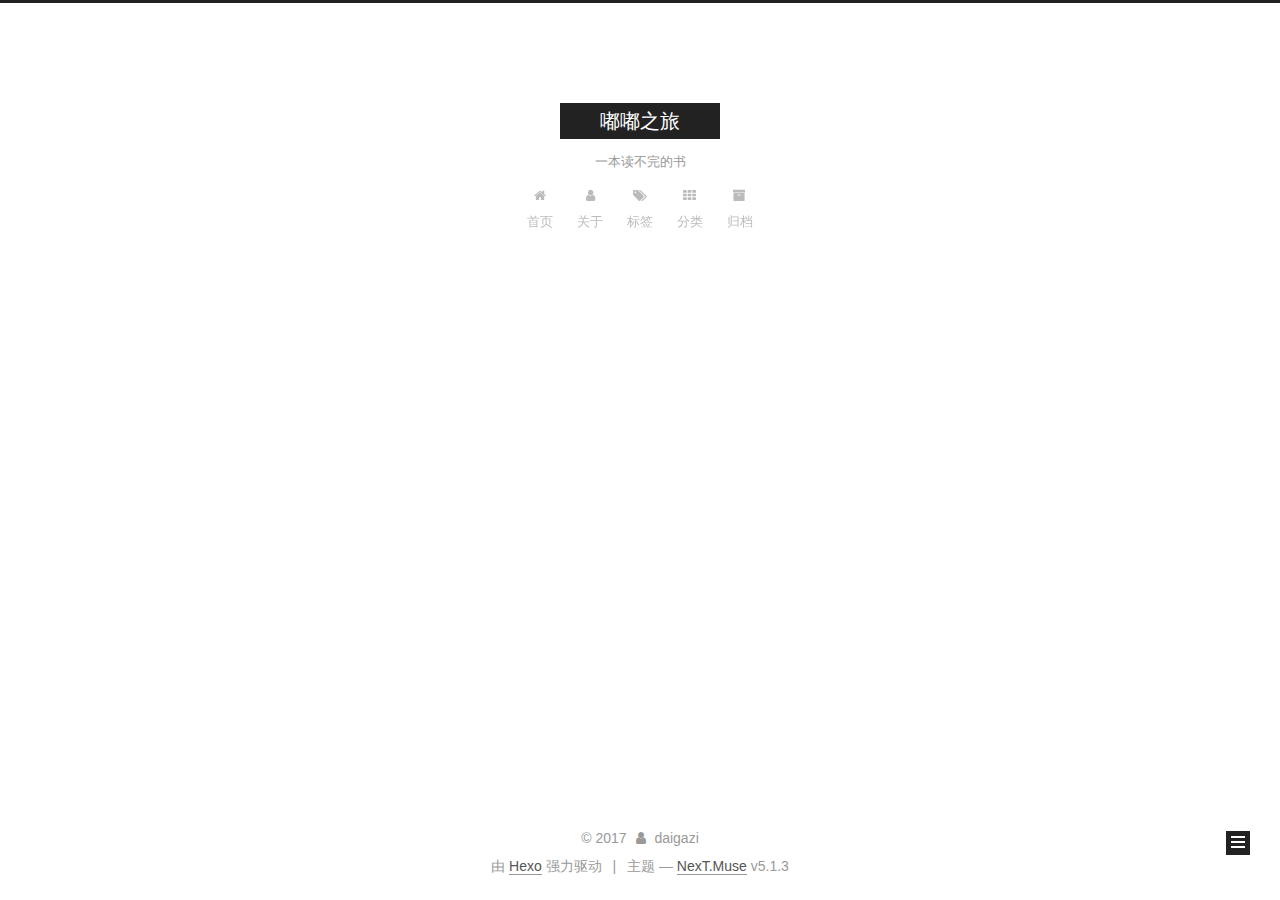
==== commit 51f5b067: "Site updated: 2017-12-12 21:51:22" ====
--- a/archives/index.html
+++ b/archives/index.html
@@ -5,7 +5,7 @@
   
 
 
-<html class="theme-next mist use-motion" lang="zh-Hans">
+<html class="theme-next muse use-motion" lang="zh-Hans">
 <head>
   <meta charset="UTF-8"/>
 <meta http-equiv="X-UA-Compatible" content="IE=edge" />
@@ -74,20 +74,23 @@
 
 
 
-  <link rel="alternate" href="/atom.xml" title="Hexo" type="application/atom+xml" />
-
-
-
-
-
-
+  <link rel="alternate" href="/atom.xml" title="嘟嘟之旅" type="application/atom+xml" />
+
+
+
+
+
+
+<meta name="description" content="就差一句狠话了">
 <meta property="og:type" content="website">
-<meta property="og:title" content="Hexo">
+<meta property="og:title" content="嘟嘟之旅">
 <meta property="og:url" content="http://yoursite.com/archives/index.html">
-<meta property="og:site_name" content="Hexo">
+<meta property="og:site_name" content="嘟嘟之旅">
+<meta property="og:description" content="就差一句狠话了">
 <meta property="og:locale" content="zh-Hans">
 <meta name="twitter:card" content="summary">
-<meta name="twitter:title" content="Hexo">
+<meta name="twitter:title" content="嘟嘟之旅">
+<meta name="twitter:description" content="就差一句狠话了">
 
 
 
@@ -95,7 +98,7 @@
   var NexT = window.NexT || {};
   var CONFIG = {
     root: '/',
-    scheme: 'Mist',
+    scheme: 'Muse',
     version: '5.1.3',
     sidebar: {"position":"left","display":"post","offset":12,"b2t":false,"scrollpercent":false,"onmobile":false},
     fancybox: true,
@@ -123,7 +126,7 @@
 
 
 
-  <title>归档 | Hexo</title>
+  <title>归档 | 嘟嘟之旅</title>
   
 
 
@@ -153,12 +156,12 @@
     <div class="custom-logo-site-title">
       <a href="/"  class="brand" rel="start">
         <span class="logo-line-before"><i></i></span>
-        <span class="site-title">Hexo</span>
+        <span class="site-title">嘟嘟之旅</span>
         <span class="logo-line-after"><i></i></span>
       </a>
     </div>
       
-        <p class="site-subtitle"></p>
+        <p class="site-subtitle">一本读不完的书</p>
       
   </div>
 
@@ -188,6 +191,36 @@
         </li>
       
         
+        <li class="menu-item menu-item-about">
+          <a href="/about/" rel="section">
+            
+              <i class="menu-item-icon fa fa-fw fa-user"></i> <br />
+            
+            关于
+          </a>
+        </li>
+      
+        
+        <li class="menu-item menu-item-tags">
+          <a href="/tags/" rel="section">
+            
+              <i class="menu-item-icon fa fa-fw fa-tags"></i> <br />
+            
+            标签
+          </a>
+        </li>
+      
+        
+        <li class="menu-item menu-item-categories">
+          <a href="/categories/" rel="section">
+            
+              <i class="menu-item-icon fa fa-fw fa-th"></i> <br />
+            
+            分类
+          </a>
+        </li>
+      
+        
         <li class="menu-item menu-item-archives">
           <a href="/archives/" rel="section">
             
@@ -316,8 +349,8 @@
         <div class="site-overview">
           <div class="site-author motion-element" itemprop="author" itemscope itemtype="http://schema.org/Person">
             
-              <p class="site-author-name" itemprop="name">John Doe</p>
-              <p class="site-description motion-element" itemprop="description"></p>
+              <p class="site-author-name" itemprop="name">daigazi</p>
+              <p class="site-description motion-element" itemprop="description">就差一句狠话了</p>
           </div>
 
           <nav class="site-state motion-element">
@@ -381,7 +414,7 @@
   <span class="with-love">
     <i class="fa fa-user"></i>
   </span>
-  <span class="author" itemprop="copyrightHolder">John Doe</span>
+  <span class="author" itemprop="copyrightHolder">daigazi</span>
 
   
 </div>
@@ -395,7 +428,7 @@
 
 
 
-  <div class="theme-info">主题 &mdash; <a class="theme-link" target="_blank" href="https://github.com/iissnan/hexo-theme-next">NexT.Mist</a> v5.1.3</div>
+  <div class="theme-info">主题 &mdash; <a class="theme-link" target="_blank" href="https://github.com/iissnan/hexo-theme-next">NexT.Muse</a> v5.1.3</div>
 
 
 
--- a/css/main.css
+++ b/css/main.css
@@ -226,51 +226,51 @@
   margin: 20px 0 15px;
 }
 h1 {
-  font-size: 24px;
+  font-size: 22px;
 }
 @media (max-width: 767px) {
   h1 {
-    font-size: 20px;
+    font-size: 18px;
   }
 }
 h2 {
-  font-size: 22px;
+  font-size: 20px;
 }
 @media (max-width: 767px) {
   h2 {
-    font-size: 18px;
+    font-size: 16px;
   }
 }
 h3 {
-  font-size: 20px;
+  font-size: 18px;
 }
 @media (max-width: 767px) {
   h3 {
-    font-size: 16px;
+    font-size: 14px;
   }
 }
 h4 {
-  font-size: 18px;
+  font-size: 16px;
 }
 @media (max-width: 767px) {
   h4 {
-    font-size: 14px;
+    font-size: 12px;
   }
 }
 h5 {
-  font-size: 16px;
+  font-size: 14px;
 }
 @media (max-width: 767px) {
   h5 {
-    font-size: 12px;
+    font-size: 10px;
   }
 }
 h6 {
-  font-size: 14px;
+  font-size: 12px;
 }
 @media (max-width: 767px) {
   h6 {
-    font-size: 10px;
+    font-size: 8px;
   }
 }
 p {
@@ -940,8 +940,8 @@
   display: inline-block;
   padding: 0 20px;
   font-size: 14px;
-  color: #555;
-  background: transparent;
+  color: #fff;
+  background: #222;
   border: 2px solid #222;
   text-decoration: none;
   border-radius: 0;
@@ -1101,7 +1101,7 @@
 }
 .site-meta {
   margin: 0;
-  text-align: left;
+  text-align: center;
 }
 @media (max-width: 767px) {
   .site-meta {
@@ -1112,12 +1112,12 @@
   position: relative;
   display: inline-block;
   padding: 0 40px;
-  color: #222;
+  color: #fff;
   background: #222;
   border-bottom: none;
 }
 .brand:hover {
-  color: #222;
+  color: #fff;
 }
 .logo {
   display: inline-block;
@@ -1348,7 +1348,7 @@
 .posts-collapse {
   position: relative;
   z-index: 1010;
-  margin-left: 0;
+  margin-left: 55px;
 }
 .posts-collapse::after {
   content: " ";
@@ -1822,7 +1822,7 @@
   width: 4px;
   height: 4px;
   border-radius: 50%;
-  background: #7f0fec;
+  background: #ffd152;
 }
 .links-of-blogroll {
   font-size: 13px;
@@ -2584,322 +2584,78 @@
 .page-post-detail .comments {
   overflow: hidden;
 }
-h1,
-h2,
-h3,
-h4,
-h5,
-h6 {
-  margin: 20px 0 10px;
-}
-p {
-  margin: 0 0 25px 0;
-}
-a {
-  border-bottom-color: #ccc;
-}
-hr {
-  margin: 20px 0;
-  height: 2px;
-}
-.main-inner {
-  margin-top: 80px;
-}
-.header {
-  background: #f5f5f5;
-}
-.header-inner {
-  padding: 25px 0 20px;
-}
-.header-inner:before,
-.header-inner:after {
-  content: " ";
-  display: table;
-}
-.header-inner:after {
-  clear: both;
-}
-@media (max-width: 767px) {
-  .header-inner {
+@media (max-width: 767px) {
+  .header-inner,
+  .container .main-inner,
+  .footer-inner {
     width: auto;
-    margin-bottom: 50px;
-    padding: 10px;
-  }
-}
-.site-meta {
-  float: left;
-  margin-left: -20px;
-  line-height: normal;
-}
-@media (max-width: 767px) {
-  .site-meta {
-    margin-left: 10px;
-  }
-}
-.site-meta .brand {
-  padding: 2px 1px;
+  }
+}
+embed {
+  display: block;
+  margin: 0px auto 25px auto;
+}
+.custom-logo .site-meta-headline {
+  text-align: center;
+}
+.custom-logo .brand {
   background: none;
 }
-@media (max-width: 767px) {
-  .site-meta .brand {
-    display: block;
-  }
-}
-.site-meta .logo {
-  display: none;
-}
-.site-meta .site-title {
-  font-size: 22px;
-  font-weight: bolder;
-}
-@media (max-width: 767px) {
-  .site-meta .site-title {
-    line-height: 34px;
-  }
-}
-.logo-line-before,
-.logo-line-after {
-  display: block;
-  overflow: hidden;
+.custom-logo .site-title {
+  margin: 10px auto 0;
+  font-size: 24px;
+  color: #222;
+}
+.custom-logo .site-title a {
+  border: none;
+}
+.custom-logo-image {
   margin: 0 auto;
-  width: 75%;
-}
-@media (max-width: 767px) {
-  .logo-line-before,
-  .logo-line-after {
-    display: none;
-  }
-}
-.logo-line-before i,
-.logo-line-after i {
-  position: relative;
-  display: block;
-  height: 2px;
-  background: #222;
-}
-@media (max-width: 767px) {
-  .logo-line-before i,
-  .logo-line-after i {
-    height: 3px;
-  }
-}
-.use-motion .logo-line-before i {
-  left: -100%;
-}
-.use-motion .logo-line-after i {
-  right: -100%;
-}
-.site-subtitle {
-  display: none;
-}
-.site-nav-toggle {
-  position: static;
-  float: right;
-}
-.menu {
-  float: right;
-  margin: 8px 0 0 0;
+  padding: 5px;
+  max-width: 150px;
+  background: #fff;
+}
+@media (max-width: 767px) {
+  .site-nav {
+    position: absolute;
+    left: 0;
+    top: 52px;
+    margin: 0;
+    width: 100%;
+    padding: 0;
+    background: #fff;
+    border-bottom: 1px solid #ddd;
+    z-index: 1050;
+  }
 }
 @media (max-width: 767px) {
   .menu {
-    margin: 20px 0 0 0;
-    padding: 0;
-  }
-}
-.menu br {
-  display: none;
-}
-.menu .menu-item {
-  margin: 0;
+    text-align: left;
+  }
 }
 @media (max-width: 767px) {
   .menu .menu-item {
     display: block;
-  }
-}
-.menu .menu-item a {
-  padding: 0 10px;
-  background: none;
-  border: none;
-  border-radius: 2px;
-  transition-property: background;
+    margin: 0 10px;
+    vertical-align: top;
+  }
+}
+@media (max-width: 767px) {
+  .menu .menu-item br {
+    display: none;
+  }
 }
 @media (max-width: 767px) {
   .menu .menu-item a {
-    text-align: left;
-  }
-}
-.menu .menu-item a:hover {
-  background: #e1e1e1;
-}
-.menu a::before {
-  display: none;
-}
-@media (max-width: 767px) {
-  .menu a::before {
-    display: block;
-  }
-}
-@media (max-width: 767px) {
-  .menu {
-    float: none;
-  }
+    padding: 5px 10px;
+  }
+}
+.menu .menu-item .fa {
+  margin-right: 0;
 }
 .site-search form {
   display: none;
 }
-.posts-expand {
-  padding-top: 0;
-}
-.posts-expand .post-title,
-.posts-expand .post-meta {
-  text-align: left;
-}
-@media (max-width: 767px) {
-  .posts-expand .post-title,
-  .posts-expand .post-meta {
-    text-align: center;
-  }
-}
-.posts-expand .post-eof {
-  display: none;
-}
-.posts-expand .post {
-  margin-top: 120px;
-}
-.posts-expand .post:first-child {
-  margin-top: 0;
-}
-.posts-expand .post-meta {
-  margin-top: 5px;
-  margin-bottom: 20px;
-}
-.posts-expand .post-title {
-  position: relative;
-  font-size: 26px;
-  font-weight: 400;
-}
-@media (max-width: 767px) {
-  .posts-expand .post-title {
-    font-size: 22px;
-  }
-}
-@media (min-width: 1600px) {
-  .posts-expand .post-title {
-    font-size: 26px;
-  }
-}
-.posts-expand .post-title:hover:before {
-  background: #222;
-}
-@media (max-width: 767px) {
-  .posts-expand .post-body {
-    font-size: 12px;
-  }
-}
-.posts-expand .post-body img {
-  margin: 0;
-}
-.posts-expand .post-tags {
-  text-align: left;
-}
-.posts-expand .post-tags a {
-  padding: 1px 5px;
-  background: #f5f5f5;
-  border-bottom: none;
-}
-.posts-expand .post-tags a:hover {
-  background: #ccc;
-}
-.posts-expand .post-nav {
-  margin-top: 40px;
-}
-.post-button {
-  margin-top: 20px;
-  text-align: left;
-}
-.post-button a {
-  padding: 0;
-  font-size: 14px;
-  background: none;
-  border: none;
-  border-bottom: 2px solid #666;
-  transition-property: border;
-}
-@media (max-width: 767px) {
-  .post-button a {
-    font-size: 12px;
-  }
-}
-@media (min-width: 1600px) {
-  .post-button a {
-    font-size: 16px;
-  }
-}
-.post-button a:hover {
-  border-bottom-color: #222;
-}
 .links-of-blogroll-inline .links-of-blogroll-item {
   display: inline-block;
 }
-.btn {
-  padding: 0 10px;
-  border-width: 2px;
-  border-radius: 0;
-}
-.headband {
-  display: none;
-}
-.site-search {
-  position: relative;
-  float: right;
-  margin-top: 5px;
-  padding-top: 3px;
-}
-@media (max-width: 767px) {
-  .site-search {
-    float: none;
-    padding: 0 10px;
-  }
-}
-@media (max-width: 767px) {
-  .container .main-inner {
-    width: auto;
-  }
-}
-.page-post-detail .post-title,
-.page-post-detail .post-meta {
-  text-align: center;
-}
-.page-post-detail .post-title:before {
-  display: none;
-}
-.page-post-detail .post-meta {
-  margin-bottom: 60px;
-}
-.pagination {
-  margin: 120px 0 0;
-  text-align: left;
-}
-@media (max-width: 767px) {
-  .pagination {
-    margin: 80px 10px 0;
-    text-align: center;
-  }
-}
-.footer {
-  margin-top: 80px;
-  padding: 10px 0;
-  background: #f5f5f5;
-  color: #666;
-}
-.footer-inner {
-  margin: 0 auto;
-  text-align: left;
-}
-@media (max-width: 767px) {
-  .footer-inner {
-    width: auto;
-    text-align: center;
-  }
-}
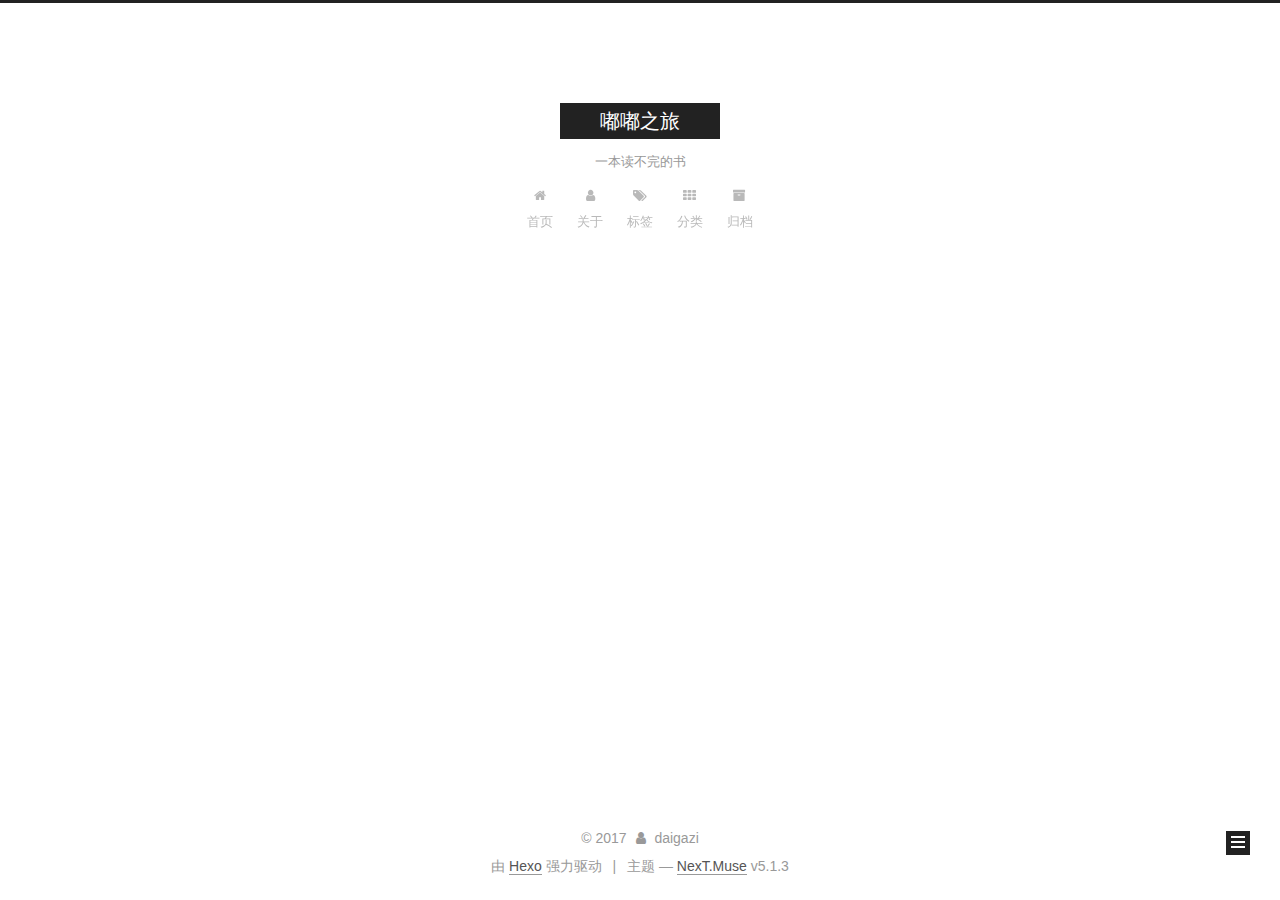
==== commit 3d71a2f7: "Site updated: 2017-12-12 21:58:20" ====
--- a/archives/index.html
+++ b/archives/index.html
@@ -262,7 +262,7 @@
         
           
         
-        嗯..! 目前共计 1 篇日志。 继续努力。
+        嗯..! 目前共计 3 篇日志。 继续努力。
       </span>
 
       
@@ -276,6 +276,80 @@
           <div class="collection-title">
             <h1 class="archive-year" id="archive-year-2017">2017</h1>
           </div>
+        
+        
+
+        
+
+  <article class="post post-type-normal" itemscope itemtype="http://schema.org/Article">
+    <header class="post-header">
+
+      <h2 class="post-title">
+        
+            <a class="post-title-link" href="/2017/12/12/readme/" itemprop="url">
+              
+                <span itemprop="name">未命名</span>
+              
+            </a>
+        
+      </h2>
+
+      <div class="post-meta">
+        <time class="post-time" itemprop="dateCreated"
+              datetime="2017-12-12T21:57:23+08:00"
+              content="2017-12-12" >
+          12-12
+        </time>
+      </div>
+
+    </header>
+  </article>
+
+
+
+      
+
+        
+        
+        
+
+        
+        
+
+        
+
+  <article class="post post-type-normal" itemscope itemtype="http://schema.org/Article">
+    <header class="post-header">
+
+      <h2 class="post-title">
+        
+            <a class="post-title-link" href="/2017/12/12/hh/" itemprop="url">
+              
+                <span itemprop="name">测试</span>
+              
+            </a>
+        
+      </h2>
+
+      <div class="post-meta">
+        <time class="post-time" itemprop="dateCreated"
+              datetime="2017-12-12T21:56:52+08:00"
+              content="2017-12-12" >
+          12-12
+        </time>
+      </div>
+
+    </header>
+  </article>
+
+
+
+      
+
+        
+        
+        
+
         
         
 
@@ -360,7 +434,7 @@
               
                 <a href="/archives/">
               
-                  <span class="site-state-item-count">1</span>
+                  <span class="site-state-item-count">3</span>
                   <span class="site-state-item-name">日志</span>
                 </a>
               </div>
--- a/css/main.css
+++ b/css/main.css
@@ -1822,7 +1822,7 @@
   width: 4px;
   height: 4px;
   border-radius: 50%;
-  background: #ffd152;
+  background: #f9d033;
 }
 .links-of-blogroll {
   font-size: 13px;
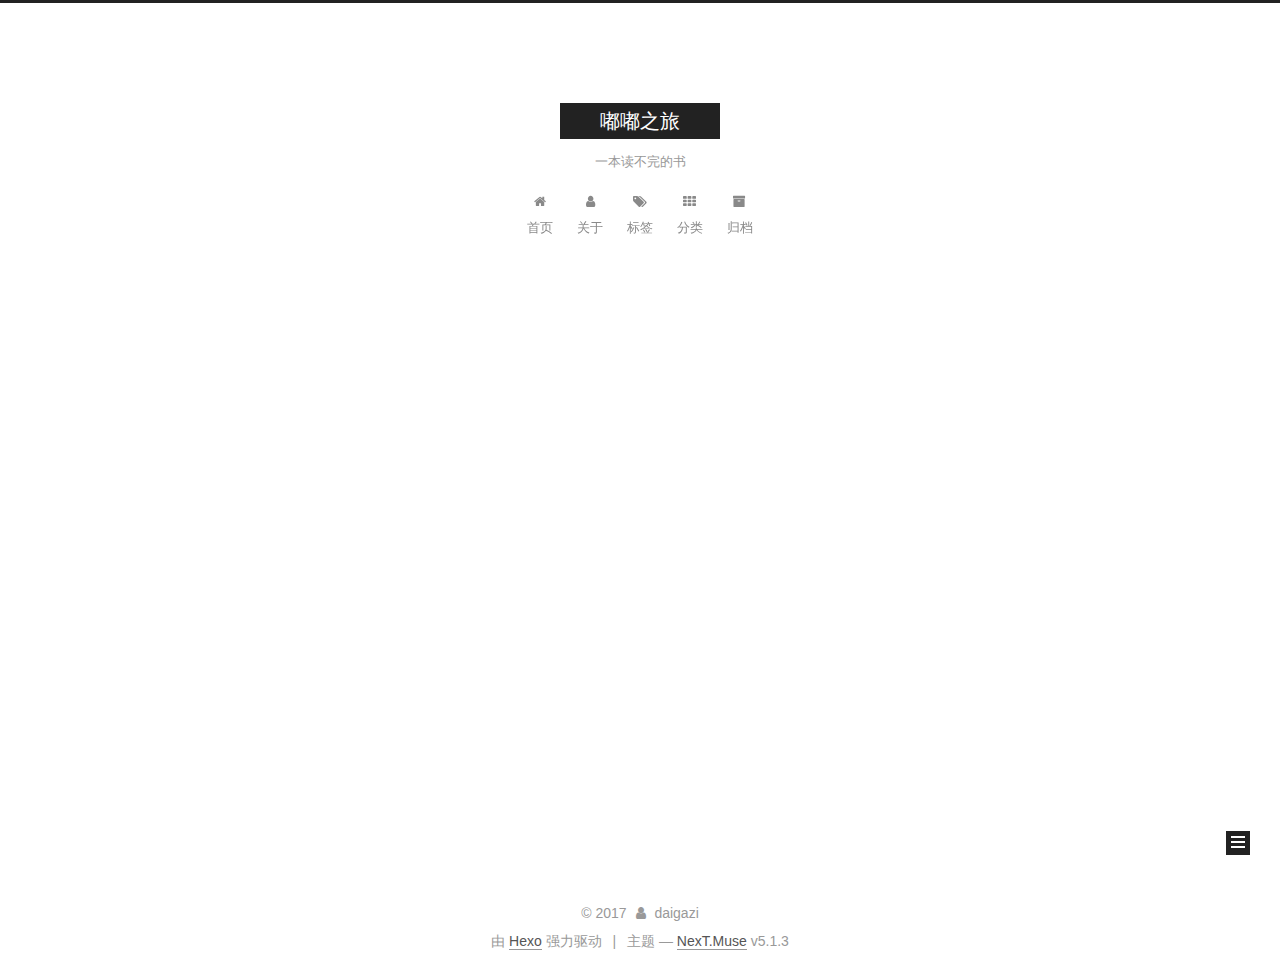
==== commit d7997db7: "Site updated: 2017-12-12 22:08:05" ====
--- a/archives/index.html
+++ b/archives/index.html
@@ -262,7 +262,7 @@
         
           
         
-        嗯..! 目前共计 3 篇日志。 继续努力。
+        嗯..! 目前共计 4 篇日志。 继续努力。
       </span>
 
       
@@ -276,6 +276,43 @@
           <div class="collection-title">
             <h1 class="archive-year" id="archive-year-2017">2017</h1>
           </div>
+        
+        
+
+        
+
+  <article class="post post-type-normal" itemscope itemtype="http://schema.org/Article">
+    <header class="post-header">
+
+      <h2 class="post-title">
+        
+            <a class="post-title-link" href="/2017/12/12/hh/" itemprop="url">
+              
+                <span itemprop="name">未命名</span>
+              
+            </a>
+        
+      </h2>
+
+      <div class="post-meta">
+        <time class="post-time" itemprop="dateCreated"
+              datetime="2017-12-12T22:07:42+08:00"
+              content="2017-12-12" >
+          12-12
+        </time>
+      </div>
+
+    </header>
+  </article>
+
+
+
+      
+
+        
+        
+        
+
         
         
 
@@ -434,7 +471,7 @@
               
                 <a href="/archives/">
               
-                  <span class="site-state-item-count">3</span>
+                  <span class="site-state-item-count">4</span>
                   <span class="site-state-item-name">日志</span>
                 </a>
               </div>
--- a/css/main.css
+++ b/css/main.css
@@ -1822,7 +1822,7 @@
   width: 4px;
   height: 4px;
   border-radius: 50%;
-  background: #f9d033;
+  background: #c655a3;
 }
 .links-of-blogroll {
   font-size: 13px;
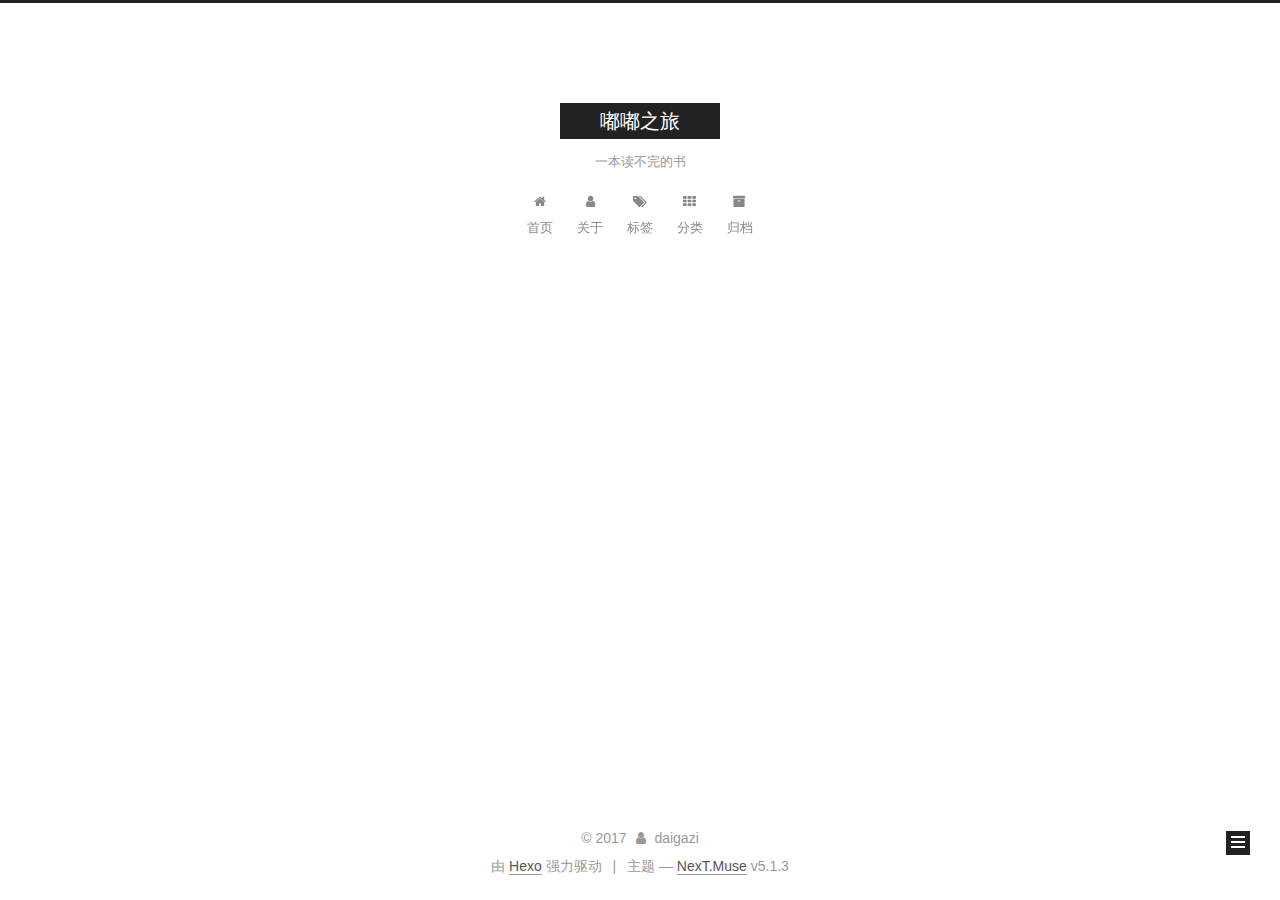
==== commit 1157e97a: "Site updated: 2017-12-12 22:09:20" ====
--- a/archives/index.html
+++ b/archives/index.html
@@ -262,7 +262,7 @@
         
           
         
-        嗯..! 目前共计 4 篇日志。 继续努力。
+        嗯..! 目前共计 3 篇日志。 继续努力。
       </span>
 
       
@@ -323,43 +323,6 @@
 
       <h2 class="post-title">
         
-            <a class="post-title-link" href="/2017/12/12/readme/" itemprop="url">
-              
-                <span itemprop="name">未命名</span>
-              
-            </a>
-        
-      </h2>
-
-      <div class="post-meta">
-        <time class="post-time" itemprop="dateCreated"
-              datetime="2017-12-12T21:57:23+08:00"
-              content="2017-12-12" >
-          12-12
-        </time>
-      </div>
-
-    </header>
-  </article>
-
-
-
-      
-
-        
-        
-        
-
-        
-        
-
-        
-
-  <article class="post post-type-normal" itemscope itemtype="http://schema.org/Article">
-    <header class="post-header">
-
-      <h2 class="post-title">
-        
             <a class="post-title-link" href="/2017/12/12/hh/" itemprop="url">
               
                 <span itemprop="name">测试</span>
@@ -471,7 +434,7 @@
               
                 <a href="/archives/">
               
-                  <span class="site-state-item-count">4</span>
+                  <span class="site-state-item-count">3</span>
                   <span class="site-state-item-name">日志</span>
                 </a>
               </div>
--- a/css/main.css
+++ b/css/main.css
@@ -1822,7 +1822,7 @@
   width: 4px;
   height: 4px;
   border-radius: 50%;
-  background: #c655a3;
+  background: #bfff04;
 }
 .links-of-blogroll {
   font-size: 13px;
